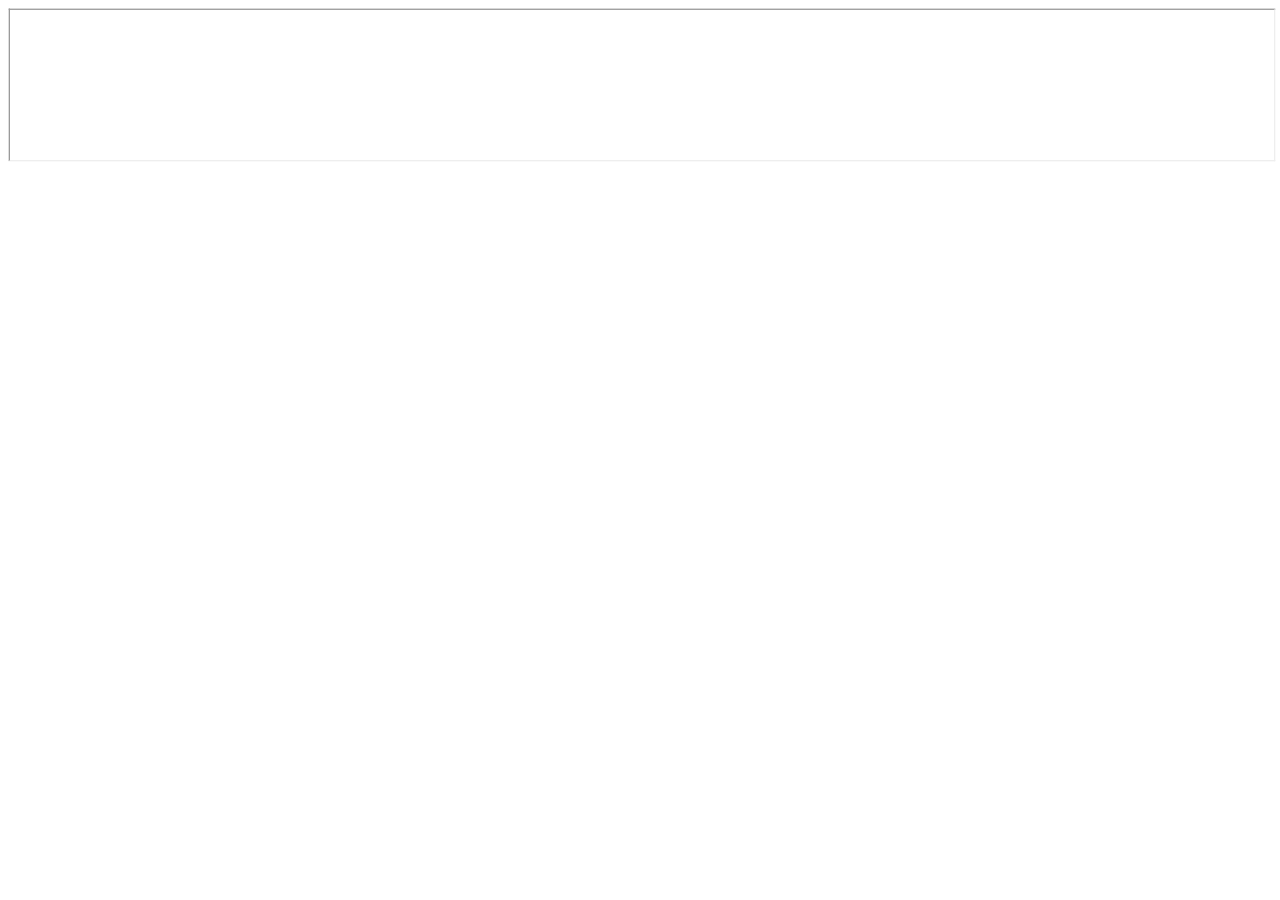
==== index.html @ 4b4241e1 "Update index.html" ====
<!doctype html>
<html lang="ru" prefix="og: https://ogp.me/ns#">
    <head>
        <meta charset="UTF-8">
        <meta name="viewport" content="width=device-width, user-scalable=no, initial-scale=1.0, maximum-scale=1.0, minimum-scale=1.0">
        <meta http-equiv="X-UA-Compatible" content="ie=edge">
        <meta name="color-scheme" content="only light">
        <meta name="supported-color-schemes" content="light">
        <title>Приглашение на свадьбу</title>
        <meta name="description" content="❤️ Артём и Дарья | 30.08.2024 - WedWed">
        <meta property="og:title" name="og:title" content="Приглашение на свадьбу"/>
        <meta property="og:url" content="https://wedwed.ru/">
        <meta property="og:type" content="website">
        <meta property="og:description" content="❤️ Артём и Дарья | 30.08.2024 - WedWed">
        <meta name="robots" content="noindex, nofollow"/>
        <link rel="stylesheet" href="sitemaker/css/viewer.min.css">
        <script src="sitemaker/js/jquery-3.6.0.js" type="text/javascript"></script>
        <script>
            _ym = 0;
        </script>
    </head>
    <body class="ct-demonstration">
        <div class="ct-toptap"></div>
        <div class="ct-wrapper">
            <div class="ct-template_container active">
                <div class="ct-template_wrapper">
                    <iframe></iframe>
                </div>
            </div>
        </div>
        <script>
            var project = "387c1c0c3ac9904864309311a86933d6";
            var d_groom = "Артём";
            var d_bride = "Дарья";
            var d_mdate = "30.08.2024";

            var d_bdate = "18.08.2024";
            var d_alco = "0";
            var d_sput = "0";
            var d_palette = "1";
            var d_person = "";
            var d_person_text = "";
            var d_person_subtext = "";
            var demo_view = true;

            var constr_terms = $.parseJSON('{"ln-dweeks":["\u0432\u043e\u0441\u043a\u0440\u0435\u0441\u0435\u043d\u044c\u0435","\u043f\u043e\u043d\u0435\u0434\u0435\u043b\u044c\u043d\u0438\u043a","\u0432\u0442\u043e\u0440\u043d\u0438\u043a","\u0441\u0440\u0435\u0434\u0430","\u0447\u0435\u0442\u0432\u0435\u0440\u0433","\u043f\u044f\u0442\u043d\u0438\u0446\u0430","\u0441\u0443\u0431\u0431\u043e\u0442\u0430"],"ln-dweeks-short":["\u0432\u0441","\u043f\u043d","\u0432\u0442","\u0441\u0440","\u0447\u0442","\u043f\u0442","\u0441\u0431"],"ln-months":["\u042f\u043d\u0432\u0430\u0440\u044c","\u0424\u0435\u0432\u0440\u0430\u043b\u044c","\u041c\u0430\u0440\u0442","\u0410\u043f\u0440\u0435\u043b\u044c","\u041c\u0430\u0439","\u0418\u044e\u043d\u044c","\u0418\u044e\u043b\u044c","\u0410\u0432\u0433\u0443\u0441\u0442","\u0421\u0435\u043d\u0442\u044f\u0431\u0440\u044c","\u041e\u043a\u0442\u044f\u0431\u0440\u044c","\u041d\u043e\u044f\u0431\u0440\u044c","\u0414\u0435\u043a\u0430\u0431\u0440\u044c"],"ln-months-rod":["\u042f\u043d\u0432\u0430\u0440\u044f","\u0424\u0435\u0432\u0440\u0430\u043b\u044f","\u041c\u0430\u0440\u0442\u0430","\u0410\u043f\u0440\u0435\u043b\u044f","\u041c\u0430\u044f","\u0418\u044e\u043d\u044f","\u0418\u044e\u043b\u044f","\u0410\u0432\u0433\u0443\u0441\u0442\u0430","\u0421\u0435\u043d\u0442\u044f\u0431\u0440\u044f","\u041e\u043a\u0442\u044f\u0431\u0440\u044f","\u043d\u043e\u044f\u0431\u0440\u044f","\u0414\u0435\u043a\u0430\u0431\u0440\u044f"],"ln-months-short":["\u042f\u043d\u0432","\u0424\u0435\u0432","\u041c\u0430\u0440\u0442","\u0410\u043f\u0440","\u041c\u0430\u0439","Juin","\u0418\u044e\u043d\u044c","\u0418\u044e\u043b\u044c","\u0421\u0435\u043d","\u041e\u043a\u0442","\u041d\u043e\u044f\u0431","\u0414\u0435\u043a"],"ln-default-and":"\u0438","ln-default-days":"\u0414\u043d\u0435\u0439","ln-default-hours":"\u0427\u0430\u0441\u043e\u0432","ln-default-minutes":"\u041c\u0438\u043d\u0443\u0442","ln-default-seconds":"\u0421\u0435\u043a\u0443\u043d\u0434","ln-default-contact":"\u0421\u0432\u044f\u0437\u0430\u0442\u044c\u0441\u044f","ln-default-confirm":"\u041f\u043e\u0434\u0442\u0432\u0435\u0440\u0434\u0438\u0442\u044c \u043f\u0440\u0438\u0441\u0443\u0442\u0441\u0442\u0432\u0438\u0435","ln-default-confirm-short":"\u041f\u043e\u0434\u0442\u0432\u0435\u0440\u0434\u0438\u0442\u044c","ln-default-route":"\u041a\u0430\u043a \u0434\u043e\u0431\u0440\u0430\u0442\u044c\u0441\u044f","ln-default-name-holder":"\u0418\u043c\u044f \u0438 \u0424\u0430\u043c\u0438\u043b\u0438\u044f","ln-default-name":"\u0412\u0432\u0435\u0434\u0438\u0442\u0435 \u0438\u043c\u044f \u0438 \u0444\u0430\u043c\u0438\u043b\u0438\u044e","ln-default-plusone":"\u0415\u0441\u043b\u0438 \u0412\u044b \u0431\u0443\u0434\u0435\u0442\u0435 \u043d\u0435 \u043e\u0434\u043d\u0438, \u0437\u0430\u043f\u043e\u043b\u043d\u0438\u0442\u0435 \u043f\u043e\u043b\u0435 \u043d\u0438\u0436\u0435, \u043f\u043e\u0436\u0430\u043b\u0443\u0439\u0441\u0442\u0430","ln-default-plusone-holder":"\u0418\u043c\u044f \u0438 \u0424\u0430\u043c\u0438\u043b\u0438\u044f \u0412\u0430\u0448\u0435\u0433\u043e \u0441\u043f\u0443\u0442\u043d\u0438\u043a\u0430\/\u0441\u043f\u0443\u0442\u043d\u0438\u0446\u044b","ln-default-send":"\u041e\u0442\u043f\u0440\u0430\u0432\u0438\u0442\u044c","ln-default-thank":"\u0421\u043f\u0430\u0441\u0438\u0431\u043e","ln-default-foryouranswer":"\u0437\u0430 \u0432\u0430\u0448\u0435 \u0441\u043e\u043e\u0431\u0449\u0435\u043d\u0438\u0435 !","ln-notify-support":"\u0412\u0430\u0448\u0430 \u0441\u043e\u043e\u0431\u0449\u0435\u043d\u0438\u0435 \u043f\u0440\u0438\u043d\u044f\u0442\u043e. \u0421\u043f\u0430\u0441\u0438\u0431\u043e!","ln-notify-image-remove":"\u0423\u0432\u0435\u0440\u0435\u043d\u044b \u0447\u0442\u043e \u0445\u043e\u0442\u0438\u0442\u0435 \u0443\u0434\u0430\u043b\u0438\u0442\u044c \u0438\u0437\u043e\u0431\u0440\u0430\u0436\u0435\u043d\u0438\u0435?","ln-notify-pleasepay-trial":"\u0412\u044b \u043f\u043e\u043b\u044c\u0437\u0443\u0435\u0442\u0435\u0441\u044c \u0431\u0435\u0441\u043f\u043b\u0430\u0442\u043d\u043e\u0439 \u0432\u0435\u0440\u0441\u0438\u0435\u0439 \u043a\u043e\u043d\u0441\u0442\u0440\u0443\u043a\u0442\u043e\u0440\u0430","ln-notify-pleasepay-fail":"\u041e\u0448\u0438\u0431\u043a\u0430 \u043e\u043f\u043b\u0430\u0442\u044b, \u043f\u043e\u043f\u0440\u043e\u0431\u0443\u0439\u0442\u0435 \u0435\u0449\u0435 \u0440\u0430\u0437","ln-notify-pleasepay-domain":"\u0412\u044b\u0431\u0435\u0440\u0438\u0442\u0435 \u0434\u043e\u043c\u0435\u043d \u0434\u043b\u044f \u0441\u0432\u043e\u0435\u0433\u043e \u043f\u0440\u043e\u0435\u043a\u0442\u0430","ln-notify-error":"\u041e\u0448\u0438\u0431\u043a\u0430 \u0437\u0430\u0433\u0440\u0443\u0437\u043a\u0438","ln-notify-unknown-error":"\u041f\u0440\u043e\u0438\u0437\u043e\u0448\u043b\u0430 \u043e\u0448\u0438\u0431\u043a\u0430","ln-notify-photo-error":"\u041a\u0430\u0436\u0435\u0442\u0441\u044f, \u0432\u044b \u0437\u0430\u0431\u044b\u043b\u0438 \u0437\u0430\u0433\u0440\u0443\u0437\u0438\u0442\u044c \u0432\u0441\u0435 \u0444\u043e\u0442\u043e\u0433\u0440\u0430\u0444\u0438\u0438 \u0432 \u0440\u0430\u0437\u0434\u0435\u043b\u0435... \u0418\u0437\u043c\u0435\u043d\u0435\u043d\u0438\u044f \u043d\u0435 \u0441\u043e\u0445\u0440\u0430\u043d\u0435\u043d\u044b","ln-auth-receive-code":"\u041f\u043e\u043b\u0443\u0447\u0438\u0442\u044c \u043a\u043e\u0434","ln-auth-toconstr":"\u041f\u0435\u0440\u0435\u0439\u0442\u0438 \u043a \u0441\u043e\u0437\u0434\u0430\u043d\u0438\u044e \u0441\u0430\u0439\u0442\u0430","ln-auth-fields":"\u0412\u0432\u0435\u0434\u0438\u0442\u0435 \u044d\u043b\u0435\u043a\u0442\u0440\u043e\u043d\u043d\u0443\u044e \u043f\u043e\u0447\u0442\u0443 \u0434\u043b\u044f \u043f\u043e\u043b\u0443\u0447\u0435\u043d\u0438\u044f \u0432\u0440\u0435\u043c\u0435\u043d\u043d\u043e\u0433\u043e \u043a\u043e\u0434\u0430","ln-auth-email-code":"\u0412\u0432\u0435\u0434\u0438\u0442\u0435 \u0432\u0430\u0448 \u0430\u0434\u0440\u0435\u0441 \u044d\u043b\u0435\u043a\u0442\u0440\u043e\u043d\u043d\u043e\u0439 \u043f\u043e\u0447\u0442\u044b, \u0447\u0442\u043e\u0431\u044b \u043f\u043e\u043b\u0443\u0447\u0438\u0442\u044c \u0432\u0440\u0435\u043c\u0435\u043d\u043d\u044b\u0439 \u043a\u043e\u0434","ln-auth-email-sent":"\u041d\u0430 \u0443\u043a\u0430\u0437\u0430\u043d\u043d\u044b\u0439 email \u043e\u0442\u043f\u0440\u0430\u0432\u043b\u0435\u043d \u043a\u043e\u0434 \u0434\u043e\u0441\u0442\u0443\u043f\u0430","ln-auth-email-error":"\u041f\u043e\u043b\u044c\u0437\u043e\u0432\u0430\u0442\u0435\u043b\u044c \u0441 \u0442\u0430\u043a\u043e\u0439 \u043f\u043e\u0447\u0442\u043e\u0439 \u043d\u0435 \u0437\u0430\u0440\u0435\u0433\u0438\u0441\u0442\u0440\u0438\u0440\u043e\u0432\u0430\u043d","ln-auth-back":"\u0412\u0435\u0440\u043d\u0443\u0442\u044c\u0441\u044f","ln-button-pay":"\u041e\u043f\u043b\u0430\u0442\u0438\u0442\u044c \u0441\u0430\u0439\u0442","ln-button-pay-short":"\u041e\u043f\u043b\u0430\u0442\u0438\u0442\u044c","ln-button-publish":"\u041e\u043f\u0443\u0431\u043b\u0438\u043a\u043e\u0432\u0430\u0442\u044c","ln-notify-intro":"\u041f\u0440\u0438\u0432\u0435\u0442\u0441\u0442\u0432\u0438\u0435 \u0432\u044b\u0431\u0440\u0430\u043d\u043e \u0438 \u043d\u0430\u0441\u0442\u0440\u043e\u0435\u043d\u043e.\\n\\n \u0414\u043b\u044f \u043f\u0440\u043e\u0441\u043c\u043e\u0442\u0440\u0430 \u043d\u0430\u0436\u043c\u0438\u0442\u0435 \u00ab\u0434\u0435\u043c\u043e-\u0432\u0435\u0440\u0441\u0438\u044f\u00bb","ln-notify-publish":"\u041e\u0431\u0440\u0430\u0449\u0430\u0435\u043c \u0432\u0430\u0448\u0435 \u0432\u043d\u0438\u043c\u0430\u043d\u0438\u0435:\\n \u0412\u044b\u0431\u043e\u0440 \u0434\u0440\u0443\u0433\u043e\u0433\u043e \u0434\u0438\u0437\u0430\u0439\u043d\u0430 \u0441\u0430\u0439\u0442\u0430 \u0438 \u0438\u0437\u043c\u0435\u043d\u0435\u043d\u0438\u0435 \u043f\u0435\u0440\u0441\u043e\u043d\u0430\u043b\u044c\u043d\u043e\u0433\u043e \u0434\u043e\u043c\u0435\u043d\u0430 \u0431\u0443\u0434\u0435\u0442 \u043d\u0435\u0432\u043e\u0437\u043c\u043e\u0436\u043d\u043e!\\n\u0412\u0430\u0448 \u0441\u0430\u0439\u0442 \u0431\u0443\u0434\u0435\u0442 \u0441\u043e\u0445\u0440\u0430\u043d\u0435\u043d \u0438 \u0434\u043e\u0441\u0442\u0443\u043f\u0435\u043d \u0434\u043b\u044f \u0440\u0435\u0434\u0430\u043a\u0442\u0438\u0440\u043e\u0432\u0430\u043d\u0438\u044f \u0432 \u0432\u0430\u0448\u0435\u043c \u043b\u0438\u0447\u043d\u043e\u043c \u043a\u0430\u0431\u0438\u043d\u0435\u0442\u0435. \u0412\u044b \u043f\u043e\u043b\u0443\u0447\u0438\u0442\u0435 \u0441\u0441\u044b\u043b\u043a\u0443 \u043d\u0430 \u043d\u0435\u0433\u043e \u0438 QR \u043a\u043e\u0434 \u0434\u043b\u044f \u043e\u0442\u043f\u0440\u0430\u0432\u043a\u0438 \u0434\u0440\u0443\u0437\u044c\u044f\u043c \u0438 \u0431\u043b\u0438\u0437\u043a\u0438\u043c. \\n\u0412\u044b \u0443\u0432\u0435\u0440\u0435\u043d\u044b, \u0447\u0442\u043e \u0445\u043e\u0442\u0438\u0442\u0435 \u043e\u043f\u0443\u0431\u043b\u0438\u043a\u043e\u0432\u0430\u0442\u044c \u0441\u0430\u0439\u0442?","ln-notify-music-remove":"\u0423\u0432\u0435\u0440\u0435\u043d\u044b \u0447\u0442\u043e \u0445\u043e\u0442\u0438\u0442\u0435 \u0443\u0434\u0430\u043b\u0438\u0442\u044c \u0437\u0430\u0433\u0440\u0443\u0436\u0435\u043d\u043d\u0443\u044e \u043c\u0443\u0437\u044b\u043a\u0443?","ln-notify-music-removed":"\u041c\u0443\u0437\u044b\u043a\u0430 \u0443\u0434\u0430\u043b\u0435\u043d\u0430","ln-music-uploading":"\u0417\u0430\u0433\u0440\u0443\u0437\u043a\u0430","ln-music-upload-success":"\u0417\u0430\u0433\u0440\u0443\u0436\u0435\u043d\u043e. \u041e\u0431\u0440\u0430\u0431\u043e\u0442\u043a\u0430","ln-notify-upload-success":"\u0424\u0430\u0439\u043b \u0443\u0441\u043f\u0435\u0448\u043d\u043e \u0437\u0430\u0433\u0440\u0443\u0436\u0435\u043d","ln-button-choose-text":"\u0412\u044b\u0431\u0440\u0430\u0442\u044c \u0432\u0430\u0440\u0438\u0430\u043d\u0442\u044b \u0442\u0435\u043a\u0441\u0442\u0430","ln-button-replace-image":"\u0417\u0430\u043c\u0435\u043d\u0438\u0442\u044c \u0444\u043e\u0442\u043e.","ln-questionnaire-companion":"\u0412\u043e\u043f\u0440\u043e\u0441 \u043e \u0441\u043f\u0443\u0442\u043d\u0438\u043a\u0435(-\u0446\u0435)","ln-questionnaire-survey":"\u041e\u043f\u0440\u043e\u0441","ln-questionnaire-add-drink":"\u0414\u043e\u0431\u0430\u0432\u0438\u0442\u044c \u043d\u0430\u043f\u0438\u0442\u043e\u043a \u0438\u043b\u0438 \u0431\u043b\u044e\u0434\u043e","ln-questionnaire-add-choice":"\u0414\u043e\u0431\u0430\u0432\u0438\u0442\u044c \u0432\u0430\u0440\u0438\u0430\u043d\u0442 \u043e\u0442\u0432\u0435\u0442\u0430","ln-questionnaire-age":"\u0412\u043e\u043f\u0440\u043e\u0441 \u043e \u0432\u043e\u0437\u0440\u0430\u0441\u0442\u0435","ln-questionnaire-drink":"\u041d\u0430\u043f\u0438\u0442\u043e\u043a \u0438\u043b\u0438 \u0431\u043b\u044e\u0434\u043e","ln-questionnaire-drink-holder":"\u041d\u0430\u0437\u0432\u0430\u043d\u0438\u0435 \u043d\u0430\u043f\u0438\u0442\u043a\u0430 \u0438\u043b\u0438 \u0431\u043b\u044e\u0434\u0430","ln-questionnaire-answer":"\u041e\u0442\u0432\u0435\u0442","ln-questionnaire-answer-add":"\u0414\u043e\u0431\u0430\u0432\u0438\u0442\u044c \u043e\u0442\u0432\u0435\u0442","ln-questionnaire-question":"\u0422\u0435\u043a\u0441\u0442 \u0432\u043e\u043f\u0440\u043e\u0441\u0430","ln-questionnaire-question-holder":"\u0412\u043e\u043f\u0440\u043e\u0441","ln-questionnaire-response-choice":"\u0412\u0430\u0440\u0438\u0430\u043d\u0442 \u043e\u0442\u0432\u0435\u0442\u0430","ln-questionnaire-preferences":"\u0412\u0430\u0448\u0438 \u043f\u0440\u0435\u0434\u043f\u043e\u0447\u0442\u0435\u043d\u0438\u044f","ln-questionnaire-question-type":"\u0422\u0438\u043f \u0432\u043e\u043f\u0440\u043e\u0441\u0430","ln-questionnaire-question-type-1":"\u0421 \u0432\u0430\u0440\u0438\u0430\u043d\u0442\u0430\u043c\u0438","ln-questionnaire-question-type-2":"\u041e\u0442\u0432\u0435\u0442 \u0442\u0435\u043a\u0441\u0442\u043e\u043c","ln-questionnaire-your":"\u0412\u0430\u0448 \u043e\u0442\u0432\u0435\u0442","ln-wishes-wish":"\u041f\u043e\u0436\u0435\u043b\u0430\u043d\u0438\u0435","ln-label-contact":"\u041a\u043d\u043e\u043f\u043a\u0430 \u00ab\u0421\u0432\u044f\u0437\u0430\u0442\u044c\u0441\u044f\u00bb","ln-select-dont-show-string":"\u041d\u0435 \u043f\u043e\u043a\u0430\u0437\u044b\u0432\u0430\u0442\u044c","ln-label-messenger-data":"\u0414\u0430\u043d\u043d\u044b\u0435 \u0434\u043b\u044f \u043c\u0435\u0441\u0441\u0435\u043d\u0434\u0436\u0435\u0440\u0430","ln-timing-label-time":"\u0412\u0440\u0435\u043c\u044f","ln-timing-label-event":"\u0421\u043e\u0431\u044b\u0442\u0438\u0435","ln-timing-description-label":"\u0422\u0430\u0439\u043c\u0438\u043d\u0433 \u043e\u043f\u0438\u0441\u0430\u043d\u0438\u0435","ln-filter-show-all":"\u041f\u043e\u043a\u0430\u0437\u0430\u0442\u044c \u0432\u0441\u0435","ln-filter-hide":"\u0421\u043a\u0440\u044b\u0442\u044c","ln-payments-template-more":"\u0414\u043e\u043f\u043b\u0430\u0442\u0430 \u0437\u0430 \u0432\u044b\u0431\u0440\u0430\u043d\u043d\u044b\u0439 \u0448\u0430\u0431\u043b\u043e\u043d:","ln-payments-template":"\u0421\u0442\u043e\u0438\u043c\u043e\u0441\u0442\u044c \u0432\u044b\u0431\u0440\u0430\u043d\u043d\u043e\u0433\u043e \u0448\u0430\u0431\u043b\u043e\u043d\u0430:","ln-domain-available":"\u0441\u0432\u043e\u0431\u043e\u0434\u0435\u043d","ln-domain-not-available":"\u0437\u0430\u043d\u044f\u0442","ln-domain-checking":"\u041f\u0440\u043e\u0432\u0435\u0440\u043a\u0430...","ln-domain-minimum":"\u041c\u0438\u043d\u0438\u043c\u0443\u043c 2 \u0441\u0438\u043c\u0432\u043e\u043b\u0430","ln-domain-label":"\u0423\u043d\u0438\u043a\u0430\u043b\u044c\u043d\u044b\u0439 \u0434\u043e\u043c\u0435\u043d","ln-domain-text":"\u041b\u0435\u0433\u043a\u043e \u043f\u043e\u0434\u0431\u0435\u0440\u0438\u0442\u0435 \u0434\u043e\u043c\u0435\u043d \u0434\u043b\u044f \u0432\u0430\u0448\u0435\u0433\u043e \u0441\u0430\u0439\u0442\u0430! \u041f\u0440\u043e\u0441\u0442\u043e \u0432\u0432\u0435\u0434\u0438\u0442\u0435 \u043d\u0430\u0437\u0432\u0430\u043d\u0438\u0435, \u0438 \u043c\u044b \u043f\u0440\u043e\u0432\u0435\u0440\u0438\u043c \u0435\u0433\u043e \u0434\u043e\u0441\u0442\u0443\u043f\u043d\u043e\u0441\u0442\u044c","ln-video-label":"\u0412\u0438\u0434\u0435\u043e","ln-video-remove":"\u0422\u043e\u0447\u043d\u043e \u0443\u0434\u0430\u043b\u044f\u0435\u043c?","ln-video-file-limit":"\u0420\u0430\u0437\u043c\u0435\u0440 \u0444\u0430\u0439\u043b\u0430 \u043d\u0435 \u0434\u043e\u043b\u0436\u0435\u043d \u043f\u0440\u0435\u0432\u044b\u0448\u0430\u0442\u044c 30 MB","ln-video-uploading":"\u0417\u0430\u0433\u0440\u0443\u0437\u043a\u0430","ln-video-upload-success":"\u0417\u0430\u0433\u0440\u0443\u0436\u0435\u043d\u043e. \u041e\u0431\u0440\u0430\u0431\u043e\u0442\u043a\u0430","ln-video-file-exists":"\u0424\u0430\u0439\u043b \u0437\u0430\u0433\u0440\u0443\u0436\u0435\u043d","ln-image-replace":"\u0417\u0430\u043c\u0435\u043d\u0438\u0442\u044c \u0444\u043e\u0442\u043e","ln-image-add":"\u0414\u043e\u0431\u0430\u0432\u0438\u0442\u044c \u0444\u043e\u0442\u043e","ln-examples-select":"\u0412\u044b\u0431\u0440\u0430\u0442\u044c \u0432\u0430\u0440\u0438\u0430\u043d\u0442\u044b \u0442\u0435\u043a\u0441\u0442\u0430","ln-own-add":"\u0414\u043e\u0431\u0430\u0432\u0438\u0442\u044c \u0431\u043b\u043e\u043a","ln-own-not-set":"\u041d\u0435 \u0443\u0441\u0442\u0430\u043d\u0430\u0432\u043b\u0438\u0432\u0430\u0442\u044c","ln-own-label":"\u041f\u0435\u0440\u0441\u043e\u043d\u0430\u043b\u044c\u043d\u044b\u0439 \u0431\u043b\u043e\u043a","ln-own-description":"\u0412\u044b\u0431\u0435\u0440\u0438\u0442\u0435, \u043f\u043e\u0441\u043b\u0435 \u043a\u0430\u043a\u043e\u0433\u043e \u0431\u043b\u043e\u043a\u0430 \u0432\u044b \u0445\u043e\u0442\u0438\u0442\u0435 \u0434\u043e\u0431\u0430\u0432\u0438\u0442\u044c \u043f\u0435\u0440\u0441\u043e\u043d\u0430\u043b\u044c\u043d\u044b\u0439 \u0431\u043b\u043e\u043a, \u0434\u043e\u0431\u0430\u0432\u044c\u0442\u0435 \u0437\u0430\u0433\u043e\u043b\u043e\u0432\u043e\u043a, \u0442\u0435\u043a\u0441\u0442, \u0444\u043e\u0442\u043e\u0433\u0440\u0430\u0444\u0438\u0438 \u0438\u043b\u0438 \u0432\u0438\u0434\u0435\u043e.\\n\\n\u0412\u0430\u043c \u043d\u0435\u043e\u0431\u044f\u0437\u0430\u0442\u0435\u043b\u044c\u043d\u043e \u0434\u043e\u0431\u0430\u0432\u043b\u044f\u0442\u044c \u0432\u0441\u0435 \u044d\u043b\u0435\u043c\u0435\u043d\u0442\u044b - \u043d\u0430 \u0441\u0430\u0439\u0442\u0435 \u043e\u0442\u043e\u0431\u0440\u0430\u0437\u044f\u0442\u0441\u044f \u0438\u043c\u0435\u043d\u043d\u043e \u0442\u0435, \u0447\u0442\u043e \u0432\u044b \u0437\u0430\u043f\u043e\u043b\u043d\u0438\u043b\u0438 \u0438 \u0441\u043e\u0445\u0440\u0430\u043d\u0438\u043b\u0438.","ln-own-title":"\u0417\u0430\u0433\u043e\u043b\u043e\u0432\u043e\u043a","ln-own-text":"\u0422\u0435\u043a\u0441\u0442","ln-own-background":"\u0426\u0432\u0435\u0442 \u0444\u043e\u043d\u0430","ln-own-text-color":"\u0426\u0432\u0435\u0442 \u0442\u0435\u043a\u0441\u0442\u0430","ln-own-button-label":"\u041a\u043d\u043e\u043f\u043a\u0430","ln-own-button-text":"\u0422\u0435\u043a\u0441\u0442 \u043a\u043d\u043e\u043f\u043a\u0438","ln-own-image-sizes":["\u0412\u0435\u0440\u0442\u0438\u043a\u0430\u043b\u044c\u043d\u043e\u0435 \u0444\u043e\u0442\u043e","\u041a\u0432\u0430\u0434\u0440\u0430\u0442\u043d\u043e\u0435 \u0444\u043e\u0442\u043e","\u0413\u043e\u0440\u0438\u0437\u043e\u043d\u0442\u0430\u043b\u044c\u043d\u043e\u0435 \u0444\u043e\u0442\u043e","\u0424\u043e\u0442\u043e \u0432 2 \u043a\u043e\u043b\u043e\u043d\u043a\u0438","\u0421\u043b\u0430\u0439\u0434\u0435\u0440","\u0412\u0438\u0434\u0435\u043e","3 \u0444\u043e\u0442\u043e"],"ln-icons-library":"\u0411\u0438\u0431\u043b\u0438\u043e\u0442\u0435\u043a\u0430 \u0438\u043a\u043e\u043d\u043e\u043a","ln-trial-expired":"\u0423 \u0432\u0430\u0441 \u0437\u0430\u043a\u043e\u043d\u0447\u0438\u043b\u0438\u0441\u044c \u0441\u043e\u0445\u0440\u0430\u043d\u0435\u043d\u0438\u044f","ln-trial-left":"\u0423 \u0432\u0430\u0441 \u043e\u0441\u0442\u0430\u043b\u043e\u0441\u044c \u0441\u043e\u0445\u0440\u0430\u043d\u0435\u043d\u0438\u0439","ln-birthday-date":"\u0417\u0430\u043f\u043e\u043b\u043d\u0438\u0442\u0435 \u0434\u0430\u0442\u0443 \u0440\u043e\u0436\u0434\u0435\u043d\u0438\u044f"}');
            let ajax_url = 'sitemaker/ajax_alpha.php';
            var loader = 'sitemaker/tloader.php';
        </script>
        <script src="sitemaker/js/viewer.js"></script>
    </body>
</html>
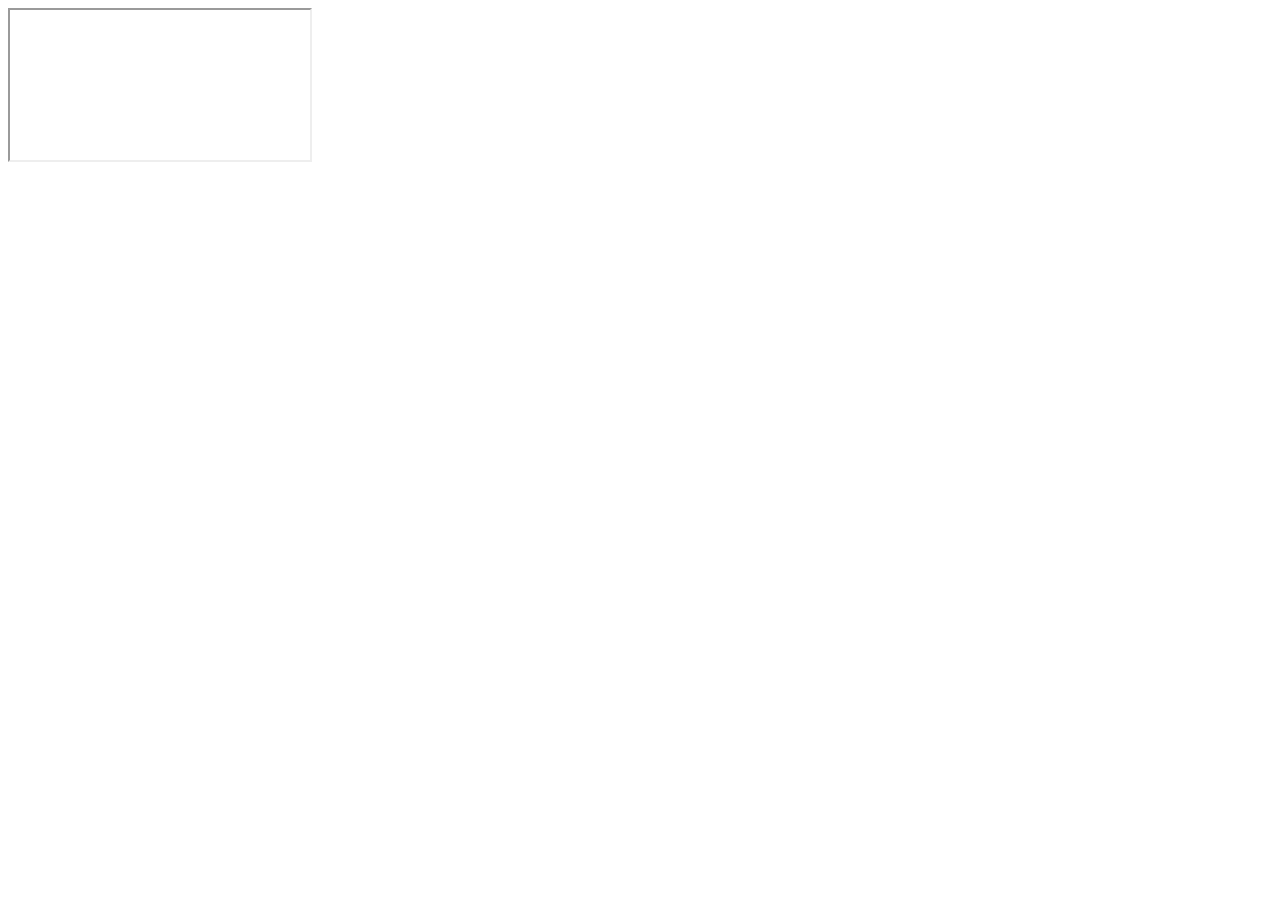
==== commit cbd6dd54: "Update index.html" ====
--- a/index.html
+++ b/index.html
@@ -44,6 +44,18 @@
             var demo_view = true;
 
             var constr_terms = $.parseJSON('{"ln-dweeks":["\u0432\u043e\u0441\u043a\u0440\u0435\u0441\u0435\u043d\u044c\u0435","\u043f\u043e\u043d\u0435\u0434\u0435\u043b\u044c\u043d\u0438\u043a","\u0432\u0442\u043e\u0440\u043d\u0438\u043a","\u0441\u0440\u0435\u0434\u0430","\u0447\u0435\u0442\u0432\u0435\u0440\u0433","\u043f\u044f\u0442\u043d\u0438\u0446\u0430","\u0441\u0443\u0431\u0431\u043e\u0442\u0430"],"ln-dweeks-short":["\u0432\u0441","\u043f\u043d","\u0432\u0442","\u0441\u0440","\u0447\u0442","\u043f\u0442","\u0441\u0431"],"ln-months":["\u042f\u043d\u0432\u0430\u0440\u044c","\u0424\u0435\u0432\u0440\u0430\u043b\u044c","\u041c\u0430\u0440\u0442","\u0410\u043f\u0440\u0435\u043b\u044c","\u041c\u0430\u0439","\u0418\u044e\u043d\u044c","\u0418\u044e\u043b\u044c","\u0410\u0432\u0433\u0443\u0441\u0442","\u0421\u0435\u043d\u0442\u044f\u0431\u0440\u044c","\u041e\u043a\u0442\u044f\u0431\u0440\u044c","\u041d\u043e\u044f\u0431\u0440\u044c","\u0414\u0435\u043a\u0430\u0431\u0440\u044c"],"ln-months-rod":["\u042f\u043d\u0432\u0430\u0440\u044f","\u0424\u0435\u0432\u0440\u0430\u043b\u044f","\u041c\u0430\u0440\u0442\u0430","\u0410\u043f\u0440\u0435\u043b\u044f","\u041c\u0430\u044f","\u0418\u044e\u043d\u044f","\u0418\u044e\u043b\u044f","\u0410\u0432\u0433\u0443\u0441\u0442\u0430","\u0421\u0435\u043d\u0442\u044f\u0431\u0440\u044f","\u041e\u043a\u0442\u044f\u0431\u0440\u044f","\u043d\u043e\u044f\u0431\u0440\u044f","\u0414\u0435\u043a\u0430\u0431\u0440\u044f"],"ln-months-short":["\u042f\u043d\u0432","\u0424\u0435\u0432","\u041c\u0430\u0440\u0442","\u0410\u043f\u0440","\u041c\u0430\u0439","Juin","\u0418\u044e\u043d\u044c","\u0418\u044e\u043b\u044c","\u0421\u0435\u043d","\u041e\u043a\u0442","\u041d\u043e\u044f\u0431","\u0414\u0435\u043a"],"ln-default-and":"\u0438","ln-default-days":"\u0414\u043d\u0435\u0439","ln-default-hours":"\u0427\u0430\u0441\u043e\u0432","ln-default-minutes":"\u041c\u0438\u043d\u0443\u0442","ln-default-seconds":"\u0421\u0435\u043a\u0443\u043d\u0434","ln-default-contact":"\u0421\u0432\u044f\u0437\u0430\u0442\u044c\u0441\u044f","ln-default-confirm":"\u041f\u043e\u0434\u0442\u0432\u0435\u0440\u0434\u0438\u0442\u044c \u043f\u0440\u0438\u0441\u0443\u0442\u0441\u0442\u0432\u0438\u0435","ln-default-confirm-short":"\u041f\u043e\u0434\u0442\u0432\u0435\u0440\u0434\u0438\u0442\u044c","ln-default-route":"\u041a\u0430\u043a \u0434\u043e\u0431\u0440\u0430\u0442\u044c\u0441\u044f","ln-default-name-holder":"\u0418\u043c\u044f \u0438 \u0424\u0430\u043c\u0438\u043b\u0438\u044f","ln-default-name":"\u0412\u0432\u0435\u0434\u0438\u0442\u0435 \u0438\u043c\u044f \u0438 \u0444\u0430\u043c\u0438\u043b\u0438\u044e","ln-default-plusone":"\u0415\u0441\u043b\u0438 \u0412\u044b \u0431\u0443\u0434\u0435\u0442\u0435 \u043d\u0435 \u043e\u0434\u043d\u0438, \u0437\u0430\u043f\u043e\u043b\u043d\u0438\u0442\u0435 \u043f\u043e\u043b\u0435 \u043d\u0438\u0436\u0435, \u043f\u043e\u0436\u0430\u043b\u0443\u0439\u0441\u0442\u0430","ln-default-plusone-holder":"\u0418\u043c\u044f \u0438 \u0424\u0430\u043c\u0438\u043b\u0438\u044f \u0412\u0430\u0448\u0435\u0433\u043e \u0441\u043f\u0443\u0442\u043d\u0438\u043a\u0430\/\u0441\u043f\u0443\u0442\u043d\u0438\u0446\u044b","ln-default-send":"\u041e\u0442\u043f\u0440\u0430\u0432\u0438\u0442\u044c","ln-default-thank":"\u0421\u043f\u0430\u0441\u0438\u0431\u043e","ln-default-foryouranswer":"\u0437\u0430 \u0432\u0430\u0448\u0435 \u0441\u043e\u043e\u0431\u0449\u0435\u043d\u0438\u0435 !","ln-notify-support":"\u0412\u0430\u0448\u0430 \u0441\u043e\u043e\u0431\u0449\u0435\u043d\u0438\u0435 \u043f\u0440\u0438\u043d\u044f\u0442\u043e. \u0421\u043f\u0430\u0441\u0438\u0431\u043e!","ln-notify-image-remove":"\u0423\u0432\u0435\u0440\u0435\u043d\u044b \u0447\u0442\u043e \u0445\u043e\u0442\u0438\u0442\u0435 \u0443\u0434\u0430\u043b\u0438\u0442\u044c \u0438\u0437\u043e\u0431\u0440\u0430\u0436\u0435\u043d\u0438\u0435?","ln-notify-pleasepay-trial":"\u0412\u044b \u043f\u043e\u043b\u044c\u0437\u0443\u0435\u0442\u0435\u0441\u044c \u0431\u0435\u0441\u043f\u043b\u0430\u0442\u043d\u043e\u0439 \u0432\u0435\u0440\u0441\u0438\u0435\u0439 \u043a\u043e\u043d\u0441\u0442\u0440\u0443\u043a\u0442\u043e\u0440\u0430","ln-notify-pleasepay-fail":"\u041e\u0448\u0438\u0431\u043a\u0430 \u043e\u043f\u043b\u0430\u0442\u044b, \u043f\u043e\u043f\u0440\u043e\u0431\u0443\u0439\u0442\u0435 \u0435\u0449\u0435 \u0440\u0430\u0437","ln-notify-pleasepay-domain":"\u0412\u044b\u0431\u0435\u0440\u0438\u0442\u0435 \u0434\u043e\u043c\u0435\u043d \u0434\u043b\u044f \u0441\u0432\u043e\u0435\u0433\u043e \u043f\u0440\u043e\u0435\u043a\u0442\u0430","ln-notify-error":"\u041e\u0448\u0438\u0431\u043a\u0430 \u0437\u0430\u0433\u0440\u0443\u0437\u043a\u0438","ln-notify-unknown-error":"\u041f\u0440\u043e\u0438\u0437\u043e\u0448\u043b\u0430 \u043e\u0448\u0438\u0431\u043a\u0430","ln-notify-photo-error":"\u041a\u0430\u0436\u0435\u0442\u0441\u044f, \u0432\u044b \u0437\u0430\u0431\u044b\u043b\u0438 \u0437\u0430\u0433\u0440\u0443\u0437\u0438\u0442\u044c \u0432\u0441\u0435 \u0444\u043e\u0442\u043e\u0433\u0440\u0430\u0444\u0438\u0438 \u0432 \u0440\u0430\u0437\u0434\u0435\u043b\u0435... \u0418\u0437\u043c\u0435\u043d\u0435\u043d\u0438\u044f \u043d\u0435 \u0441\u043e\u0445\u0440\u0430\u043d\u0435\u043d\u044b","ln-auth-receive-code":"\u041f\u043e\u043b\u0443\u0447\u0438\u0442\u044c \u043a\u043e\u0434","ln-auth-toconstr":"\u041f\u0435\u0440\u0435\u0439\u0442\u0438 \u043a \u0441\u043e\u0437\u0434\u0430\u043d\u0438\u044e \u0441\u0430\u0439\u0442\u0430","ln-auth-fields":"\u0412\u0432\u0435\u0434\u0438\u0442\u0435 \u044d\u043b\u0435\u043a\u0442\u0440\u043e\u043d\u043d\u0443\u044e \u043f\u043e\u0447\u0442\u0443 \u0434\u043b\u044f \u043f\u043e\u043b\u0443\u0447\u0435\u043d\u0438\u044f \u0432\u0440\u0435\u043c\u0435\u043d\u043d\u043e\u0433\u043e \u043a\u043e\u0434\u0430","ln-auth-email-code":"\u0412\u0432\u0435\u0434\u0438\u0442\u0435 \u0432\u0430\u0448 \u0430\u0434\u0440\u0435\u0441 \u044d\u043b\u0435\u043a\u0442\u0440\u043e\u043d\u043d\u043e\u0439 \u043f\u043e\u0447\u0442\u044b, \u0447\u0442\u043e\u0431\u044b \u043f\u043e\u043b\u0443\u0447\u0438\u0442\u044c \u0432\u0440\u0435\u043c\u0435\u043d\u043d\u044b\u0439 \u043a\u043e\u0434","ln-auth-email-sent":"\u041d\u0430 \u0443\u043a\u0430\u0437\u0430\u043d\u043d\u044b\u0439 email \u043e\u0442\u043f\u0440\u0430\u0432\u043b\u0435\u043d \u043a\u043e\u0434 \u0434\u043e\u0441\u0442\u0443\u043f\u0430","ln-auth-email-error":"\u041f\u043e\u043b\u044c\u0437\u043e\u0432\u0430\u0442\u0435\u043b\u044c \u0441 \u0442\u0430\u043a\u043e\u0439 \u043f\u043e\u0447\u0442\u043e\u0439 \u043d\u0435 \u0437\u0430\u0440\u0435\u0433\u0438\u0441\u0442\u0440\u0438\u0440\u043e\u0432\u0430\u043d","ln-auth-back":"\u0412\u0435\u0440\u043d\u0443\u0442\u044c\u0441\u044f","ln-button-pay":"\u041e\u043f\u043b\u0430\u0442\u0438\u0442\u044c \u0441\u0430\u0439\u0442","ln-button-pay-short":"\u041e\u043f\u043b\u0430\u0442\u0438\u0442\u044c","ln-button-publish":"\u041e\u043f\u0443\u0431\u043b\u0438\u043a\u043e\u0432\u0430\u0442\u044c","ln-notify-intro":"\u041f\u0440\u0438\u0432\u0435\u0442\u0441\u0442\u0432\u0438\u0435 \u0432\u044b\u0431\u0440\u0430\u043d\u043e \u0438 \u043d\u0430\u0441\u0442\u0440\u043e\u0435\u043d\u043e.\\n\\n \u0414\u043b\u044f \u043f\u0440\u043e\u0441\u043c\u043e\u0442\u0440\u0430 \u043d\u0430\u0436\u043c\u0438\u0442\u0435 \u00ab\u0434\u0435\u043c\u043e-\u0432\u0435\u0440\u0441\u0438\u044f\u00bb","ln-notify-publish":"\u041e\u0431\u0440\u0430\u0449\u0430\u0435\u043c \u0432\u0430\u0448\u0435 \u0432\u043d\u0438\u043c\u0430\u043d\u0438\u0435:\\n \u0412\u044b\u0431\u043e\u0440 \u0434\u0440\u0443\u0433\u043e\u0433\u043e \u0434\u0438\u0437\u0430\u0439\u043d\u0430 \u0441\u0430\u0439\u0442\u0430 \u0438 \u0438\u0437\u043c\u0435\u043d\u0435\u043d\u0438\u0435 \u043f\u0435\u0440\u0441\u043e\u043d\u0430\u043b\u044c\u043d\u043e\u0433\u043e \u0434\u043e\u043c\u0435\u043d\u0430 \u0431\u0443\u0434\u0435\u0442 \u043d\u0435\u0432\u043e\u0437\u043c\u043e\u0436\u043d\u043e!\\n\u0412\u0430\u0448 \u0441\u0430\u0439\u0442 \u0431\u0443\u0434\u0435\u0442 \u0441\u043e\u0445\u0440\u0430\u043d\u0435\u043d \u0438 \u0434\u043e\u0441\u0442\u0443\u043f\u0435\u043d \u0434\u043b\u044f \u0440\u0435\u0434\u0430\u043a\u0442\u0438\u0440\u043e\u0432\u0430\u043d\u0438\u044f \u0432 \u0432\u0430\u0448\u0435\u043c \u043b\u0438\u0447\u043d\u043e\u043c \u043a\u0430\u0431\u0438\u043d\u0435\u0442\u0435. \u0412\u044b \u043f\u043e\u043b\u0443\u0447\u0438\u0442\u0435 \u0441\u0441\u044b\u043b\u043a\u0443 \u043d\u0430 \u043d\u0435\u0433\u043e \u0438 QR \u043a\u043e\u0434 \u0434\u043b\u044f \u043e\u0442\u043f\u0440\u0430\u0432\u043a\u0438 \u0434\u0440\u0443\u0437\u044c\u044f\u043c \u0438 \u0431\u043b\u0438\u0437\u043a\u0438\u043c. \\n\u0412\u044b \u0443\u0432\u0435\u0440\u0435\u043d\u044b, \u0447\u0442\u043e \u0445\u043e\u0442\u0438\u0442\u0435 \u043e\u043f\u0443\u0431\u043b\u0438\u043a\u043e\u0432\u0430\u0442\u044c \u0441\u0430\u0439\u0442?","ln-notify-music-remove":"\u0423\u0432\u0435\u0440\u0435\u043d\u044b \u0447\u0442\u043e \u0445\u043e\u0442\u0438\u0442\u0435 \u0443\u0434\u0430\u043b\u0438\u0442\u044c \u0437\u0430\u0433\u0440\u0443\u0436\u0435\u043d\u043d\u0443\u044e \u043c\u0443\u0437\u044b\u043a\u0443?","ln-notify-music-removed":"\u041c\u0443\u0437\u044b\u043a\u0430 \u0443\u0434\u0430\u043b\u0435\u043d\u0430","ln-music-uploading":"\u0417\u0430\u0433\u0440\u0443\u0437\u043a\u0430","ln-music-upload-success":"\u0417\u0430\u0433\u0440\u0443\u0436\u0435\u043d\u043e. \u041e\u0431\u0440\u0430\u0431\u043e\u0442\u043a\u0430","ln-notify-upload-success":"\u0424\u0430\u0439\u043b \u0443\u0441\u043f\u0435\u0448\u043d\u043e \u0437\u0430\u0433\u0440\u0443\u0436\u0435\u043d","ln-button-choose-text":"\u0412\u044b\u0431\u0440\u0430\u0442\u044c \u0432\u0430\u0440\u0438\u0430\u043d\u0442\u044b \u0442\u0435\u043a\u0441\u0442\u0430","ln-button-replace-image":"\u0417\u0430\u043c\u0435\u043d\u0438\u0442\u044c \u0444\u043e\u0442\u043e.","ln-questionnaire-companion":"\u0412\u043e\u043f\u0440\u043e\u0441 \u043e \u0441\u043f\u0443\u0442\u043d\u0438\u043a\u0435(-\u0446\u0435)","ln-questionnaire-survey":"\u041e\u043f\u0440\u043e\u0441","ln-questionnaire-add-drink":"\u0414\u043e\u0431\u0430\u0432\u0438\u0442\u044c \u043d\u0430\u043f\u0438\u0442\u043e\u043a \u0438\u043b\u0438 \u0431\u043b\u044e\u0434\u043e","ln-questionnaire-add-choice":"\u0414\u043e\u0431\u0430\u0432\u0438\u0442\u044c \u0432\u0430\u0440\u0438\u0430\u043d\u0442 \u043e\u0442\u0432\u0435\u0442\u0430","ln-questionnaire-age":"\u0412\u043e\u043f\u0440\u043e\u0441 \u043e \u0432\u043e\u0437\u0440\u0430\u0441\u0442\u0435","ln-questionnaire-drink":"\u041d\u0430\u043f\u0438\u0442\u043e\u043a \u0438\u043b\u0438 \u0431\u043b\u044e\u0434\u043e","ln-questionnaire-drink-holder":"\u041d\u0430\u0437\u0432\u0430\u043d\u0438\u0435 \u043d\u0430\u043f\u0438\u0442\u043a\u0430 \u0438\u043b\u0438 \u0431\u043b\u044e\u0434\u0430","ln-questionnaire-answer":"\u041e\u0442\u0432\u0435\u0442","ln-questionnaire-answer-add":"\u0414\u043e\u0431\u0430\u0432\u0438\u0442\u044c \u043e\u0442\u0432\u0435\u0442","ln-questionnaire-question":"\u0422\u0435\u043a\u0441\u0442 \u0432\u043e\u043f\u0440\u043e\u0441\u0430","ln-questionnaire-question-holder":"\u0412\u043e\u043f\u0440\u043e\u0441","ln-questionnaire-response-choice":"\u0412\u0430\u0440\u0438\u0430\u043d\u0442 \u043e\u0442\u0432\u0435\u0442\u0430","ln-questionnaire-preferences":"\u0412\u0430\u0448\u0438 \u043f\u0440\u0435\u0434\u043f\u043e\u0447\u0442\u0435\u043d\u0438\u044f","ln-questionnaire-question-type":"\u0422\u0438\u043f \u0432\u043e\u043f\u0440\u043e\u0441\u0430","ln-questionnaire-question-type-1":"\u0421 \u0432\u0430\u0440\u0438\u0430\u043d\u0442\u0430\u043c\u0438","ln-questionnaire-question-type-2":"\u041e\u0442\u0432\u0435\u0442 \u0442\u0435\u043a\u0441\u0442\u043e\u043c","ln-questionnaire-your":"\u0412\u0430\u0448 \u043e\u0442\u0432\u0435\u0442","ln-wishes-wish":"\u041f\u043e\u0436\u0435\u043b\u0430\u043d\u0438\u0435","ln-label-contact":"\u041a\u043d\u043e\u043f\u043a\u0430 \u00ab\u0421\u0432\u044f\u0437\u0430\u0442\u044c\u0441\u044f\u00bb","ln-select-dont-show-string":"\u041d\u0435 \u043f\u043e\u043a\u0430\u0437\u044b\u0432\u0430\u0442\u044c","ln-label-messenger-data":"\u0414\u0430\u043d\u043d\u044b\u0435 \u0434\u043b\u044f \u043c\u0435\u0441\u0441\u0435\u043d\u0434\u0436\u0435\u0440\u0430","ln-timing-label-time":"\u0412\u0440\u0435\u043c\u044f","ln-timing-label-event":"\u0421\u043e\u0431\u044b\u0442\u0438\u0435","ln-timing-description-label":"\u0422\u0430\u0439\u043c\u0438\u043d\u0433 \u043e\u043f\u0438\u0441\u0430\u043d\u0438\u0435","ln-filter-show-all":"\u041f\u043e\u043a\u0430\u0437\u0430\u0442\u044c \u0432\u0441\u0435","ln-filter-hide":"\u0421\u043a\u0440\u044b\u0442\u044c","ln-payments-template-more":"\u0414\u043e\u043f\u043b\u0430\u0442\u0430 \u0437\u0430 \u0432\u044b\u0431\u0440\u0430\u043d\u043d\u044b\u0439 \u0448\u0430\u0431\u043b\u043e\u043d:","ln-payments-template":"\u0421\u0442\u043e\u0438\u043c\u043e\u0441\u0442\u044c \u0432\u044b\u0431\u0440\u0430\u043d\u043d\u043e\u0433\u043e \u0448\u0430\u0431\u043b\u043e\u043d\u0430:","ln-domain-available":"\u0441\u0432\u043e\u0431\u043e\u0434\u0435\u043d","ln-domain-not-available":"\u0437\u0430\u043d\u044f\u0442","ln-domain-checking":"\u041f\u0440\u043e\u0432\u0435\u0440\u043a\u0430...","ln-domain-minimum":"\u041c\u0438\u043d\u0438\u043c\u0443\u043c 2 \u0441\u0438\u043c\u0432\u043e\u043b\u0430","ln-domain-label":"\u0423\u043d\u0438\u043a\u0430\u043b\u044c\u043d\u044b\u0439 \u0434\u043e\u043c\u0435\u043d","ln-domain-text":"\u041b\u0435\u0433\u043a\u043e \u043f\u043e\u0434\u0431\u0435\u0440\u0438\u0442\u0435 \u0434\u043e\u043c\u0435\u043d \u0434\u043b\u044f \u0432\u0430\u0448\u0435\u0433\u043e \u0441\u0430\u0439\u0442\u0430! \u041f\u0440\u043e\u0441\u0442\u043e \u0432\u0432\u0435\u0434\u0438\u0442\u0435 \u043d\u0430\u0437\u0432\u0430\u043d\u0438\u0435, \u0438 \u043c\u044b \u043f\u0440\u043e\u0432\u0435\u0440\u0438\u043c \u0435\u0433\u043e \u0434\u043e\u0441\u0442\u0443\u043f\u043d\u043e\u0441\u0442\u044c","ln-video-label":"\u0412\u0438\u0434\u0435\u043e","ln-video-remove":"\u0422\u043e\u0447\u043d\u043e \u0443\u0434\u0430\u043b\u044f\u0435\u043c?","ln-video-file-limit":"\u0420\u0430\u0437\u043c\u0435\u0440 \u0444\u0430\u0439\u043b\u0430 \u043d\u0435 \u0434\u043e\u043b\u0436\u0435\u043d \u043f\u0440\u0435\u0432\u044b\u0448\u0430\u0442\u044c 30 MB","ln-video-uploading":"\u0417\u0430\u0433\u0440\u0443\u0437\u043a\u0430","ln-video-upload-success":"\u0417\u0430\u0433\u0440\u0443\u0436\u0435\u043d\u043e. \u041e\u0431\u0440\u0430\u0431\u043e\u0442\u043a\u0430","ln-video-file-exists":"\u0424\u0430\u0439\u043b \u0437\u0430\u0433\u0440\u0443\u0436\u0435\u043d","ln-image-replace":"\u0417\u0430\u043c\u0435\u043d\u0438\u0442\u044c \u0444\u043e\u0442\u043e","ln-image-add":"\u0414\u043e\u0431\u0430\u0432\u0438\u0442\u044c \u0444\u043e\u0442\u043e","ln-examples-select":"\u0412\u044b\u0431\u0440\u0430\u0442\u044c \u0432\u0430\u0440\u0438\u0430\u043d\u0442\u044b \u0442\u0435\u043a\u0441\u0442\u0430","ln-own-add":"\u0414\u043e\u0431\u0430\u0432\u0438\u0442\u044c \u0431\u043b\u043e\u043a","ln-own-not-set":"\u041d\u0435 \u0443\u0441\u0442\u0430\u043d\u0430\u0432\u043b\u0438\u0432\u0430\u0442\u044c","ln-own-label":"\u041f\u0435\u0440\u0441\u043e\u043d\u0430\u043b\u044c\u043d\u044b\u0439 \u0431\u043b\u043e\u043a","ln-own-description":"\u0412\u044b\u0431\u0435\u0440\u0438\u0442\u0435, \u043f\u043e\u0441\u043b\u0435 \u043a\u0430\u043a\u043e\u0433\u043e \u0431\u043b\u043e\u043a\u0430 \u0432\u044b \u0445\u043e\u0442\u0438\u0442\u0435 \u0434\u043e\u0431\u0430\u0432\u0438\u0442\u044c \u043f\u0435\u0440\u0441\u043e\u043d\u0430\u043b\u044c\u043d\u044b\u0439 \u0431\u043b\u043e\u043a, \u0434\u043e\u0431\u0430\u0432\u044c\u0442\u0435 \u0437\u0430\u0433\u043e\u043b\u043e\u0432\u043e\u043a, \u0442\u0435\u043a\u0441\u0442, \u0444\u043e\u0442\u043e\u0433\u0440\u0430\u0444\u0438\u0438 \u0438\u043b\u0438 \u0432\u0438\u0434\u0435\u043e.\\n\\n\u0412\u0430\u043c \u043d\u0435\u043e\u0431\u044f\u0437\u0430\u0442\u0435\u043b\u044c\u043d\u043e \u0434\u043e\u0431\u0430\u0432\u043b\u044f\u0442\u044c \u0432\u0441\u0435 \u044d\u043b\u0435\u043c\u0435\u043d\u0442\u044b - \u043d\u0430 \u0441\u0430\u0439\u0442\u0435 \u043e\u0442\u043e\u0431\u0440\u0430\u0437\u044f\u0442\u0441\u044f \u0438\u043c\u0435\u043d\u043d\u043e \u0442\u0435, \u0447\u0442\u043e \u0432\u044b \u0437\u0430\u043f\u043e\u043b\u043d\u0438\u043b\u0438 \u0438 \u0441\u043e\u0445\u0440\u0430\u043d\u0438\u043b\u0438.","ln-own-title":"\u0417\u0430\u0433\u043e\u043b\u043e\u0432\u043e\u043a","ln-own-text":"\u0422\u0435\u043a\u0441\u0442","ln-own-background":"\u0426\u0432\u0435\u0442 \u0444\u043e\u043d\u0430","ln-own-text-color":"\u0426\u0432\u0435\u0442 \u0442\u0435\u043a\u0441\u0442\u0430","ln-own-button-label":"\u041a\u043d\u043e\u043f\u043a\u0430","ln-own-button-text":"\u0422\u0435\u043a\u0441\u0442 \u043a\u043d\u043e\u043f\u043a\u0438","ln-own-image-sizes":["\u0412\u0435\u0440\u0442\u0438\u043a\u0430\u043b\u044c\u043d\u043e\u0435 \u0444\u043e\u0442\u043e","\u041a\u0432\u0430\u0434\u0440\u0430\u0442\u043d\u043e\u0435 \u0444\u043e\u0442\u043e","\u0413\u043e\u0440\u0438\u0437\u043e\u043d\u0442\u0430\u043b\u044c\u043d\u043e\u0435 \u0444\u043e\u0442\u043e","\u0424\u043e\u0442\u043e \u0432 2 \u043a\u043e\u043b\u043e\u043d\u043a\u0438","\u0421\u043b\u0430\u0439\u0434\u0435\u0440","\u0412\u0438\u0434\u0435\u043e","3 \u0444\u043e\u0442\u043e"],"ln-icons-library":"\u0411\u0438\u0431\u043b\u0438\u043e\u0442\u0435\u043a\u0430 \u0438\u043a\u043e\u043d\u043e\u043a","ln-trial-expired":"\u0423 \u0432\u0430\u0441 \u0437\u0430\u043a\u043e\u043d\u0447\u0438\u043b\u0438\u0441\u044c \u0441\u043e\u0445\u0440\u0430\u043d\u0435\u043d\u0438\u044f","ln-trial-left":"\u0423 \u0432\u0430\u0441 \u043e\u0441\u0442\u0430\u043b\u043e\u0441\u044c \u0441\u043e\u0445\u0440\u0430\u043d\u0435\u043d\u0438\u0439","ln-birthday-date":"\u0417\u0430\u043f\u043e\u043b\u043d\u0438\u0442\u0435 \u0434\u0430\u0442\u0443 \u0440\u043e\u0436\u0434\u0435\u043d\u0438\u044f"}');
+            <form action="https://formspree.io/f/xlgpvqag" method="POST">
+          <label>
+            Your email:
+            <input type="email" name="email">
+         </label>
+         <label>
+            Your message:
+            <textarea name="message"></textarea>
+         </label>
+         <!-- your other form fields go here -->
+         <button type="submit">Send</button>
+        </form>
             let ajax_url = 'sitemaker/ajax_alpha.php';
             var loader = 'sitemaker/tloader.php';
         </script>
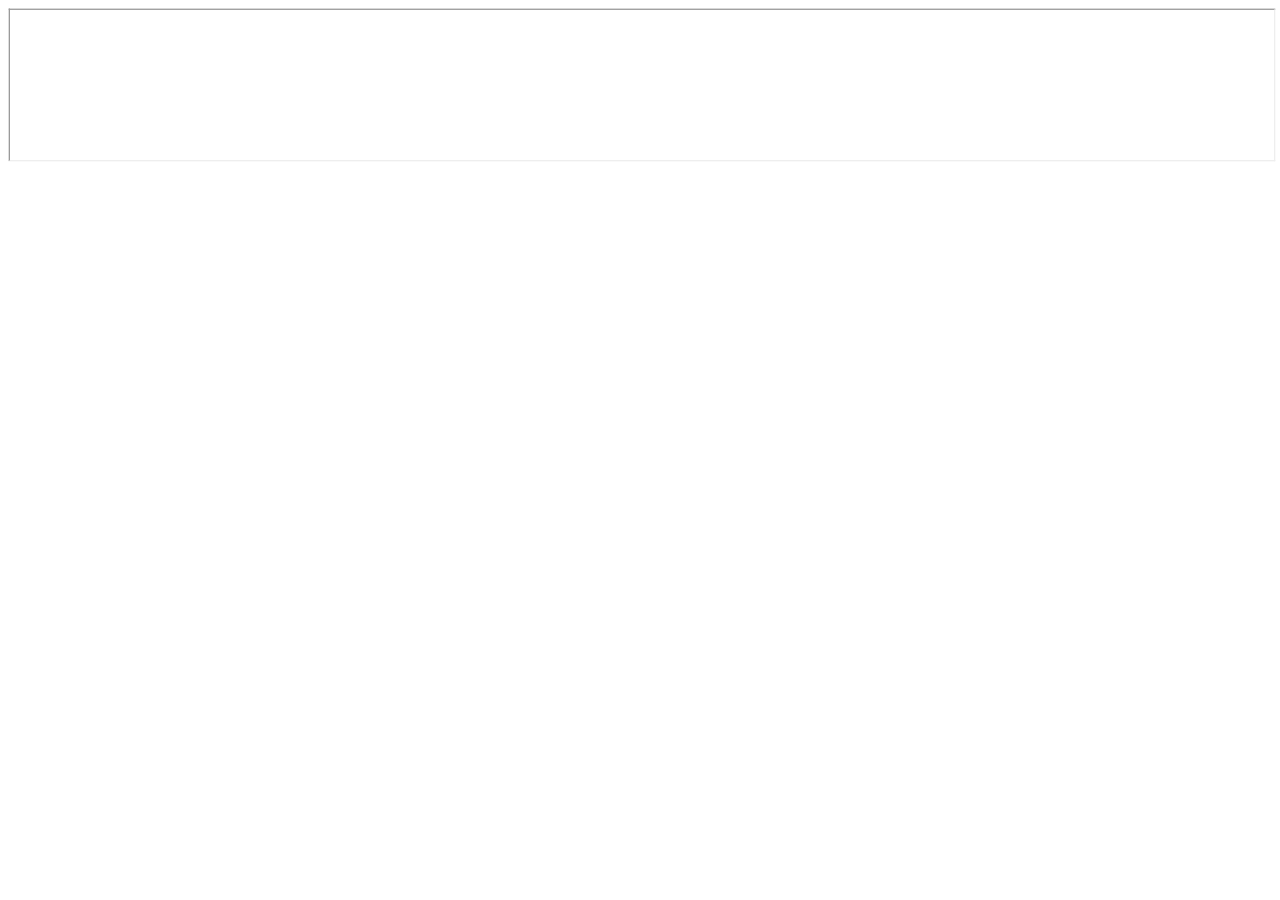
==== commit 5d478af5: "Update index.html" ====
--- a/index.html
+++ b/index.html
@@ -44,18 +44,7 @@
             var demo_view = true;
 
             var constr_terms = $.parseJSON('{"ln-dweeks":["\u0432\u043e\u0441\u043a\u0440\u0435\u0441\u0435\u043d\u044c\u0435","\u043f\u043e\u043d\u0435\u0434\u0435\u043b\u044c\u043d\u0438\u043a","\u0432\u0442\u043e\u0440\u043d\u0438\u043a","\u0441\u0440\u0435\u0434\u0430","\u0447\u0435\u0442\u0432\u0435\u0440\u0433","\u043f\u044f\u0442\u043d\u0438\u0446\u0430","\u0441\u0443\u0431\u0431\u043e\u0442\u0430"],"ln-dweeks-short":["\u0432\u0441","\u043f\u043d","\u0432\u0442","\u0441\u0440","\u0447\u0442","\u043f\u0442","\u0441\u0431"],"ln-months":["\u042f\u043d\u0432\u0430\u0440\u044c","\u0424\u0435\u0432\u0440\u0430\u043b\u044c","\u041c\u0430\u0440\u0442","\u0410\u043f\u0440\u0435\u043b\u044c","\u041c\u0430\u0439","\u0418\u044e\u043d\u044c","\u0418\u044e\u043b\u044c","\u0410\u0432\u0433\u0443\u0441\u0442","\u0421\u0435\u043d\u0442\u044f\u0431\u0440\u044c","\u041e\u043a\u0442\u044f\u0431\u0440\u044c","\u041d\u043e\u044f\u0431\u0440\u044c","\u0414\u0435\u043a\u0430\u0431\u0440\u044c"],"ln-months-rod":["\u042f\u043d\u0432\u0430\u0440\u044f","\u0424\u0435\u0432\u0440\u0430\u043b\u044f","\u041c\u0430\u0440\u0442\u0430","\u0410\u043f\u0440\u0435\u043b\u044f","\u041c\u0430\u044f","\u0418\u044e\u043d\u044f","\u0418\u044e\u043b\u044f","\u0410\u0432\u0433\u0443\u0441\u0442\u0430","\u0421\u0435\u043d\u0442\u044f\u0431\u0440\u044f","\u041e\u043a\u0442\u044f\u0431\u0440\u044f","\u043d\u043e\u044f\u0431\u0440\u044f","\u0414\u0435\u043a\u0430\u0431\u0440\u044f"],"ln-months-short":["\u042f\u043d\u0432","\u0424\u0435\u0432","\u041c\u0430\u0440\u0442","\u0410\u043f\u0440","\u041c\u0430\u0439","Juin","\u0418\u044e\u043d\u044c","\u0418\u044e\u043b\u044c","\u0421\u0435\u043d","\u041e\u043a\u0442","\u041d\u043e\u044f\u0431","\u0414\u0435\u043a"],"ln-default-and":"\u0438","ln-default-days":"\u0414\u043d\u0435\u0439","ln-default-hours":"\u0427\u0430\u0441\u043e\u0432","ln-default-minutes":"\u041c\u0438\u043d\u0443\u0442","ln-default-seconds":"\u0421\u0435\u043a\u0443\u043d\u0434","ln-default-contact":"\u0421\u0432\u044f\u0437\u0430\u0442\u044c\u0441\u044f","ln-default-confirm":"\u041f\u043e\u0434\u0442\u0432\u0435\u0440\u0434\u0438\u0442\u044c \u043f\u0440\u0438\u0441\u0443\u0442\u0441\u0442\u0432\u0438\u0435","ln-default-confirm-short":"\u041f\u043e\u0434\u0442\u0432\u0435\u0440\u0434\u0438\u0442\u044c","ln-default-route":"\u041a\u0430\u043a \u0434\u043e\u0431\u0440\u0430\u0442\u044c\u0441\u044f","ln-default-name-holder":"\u0418\u043c\u044f \u0438 \u0424\u0430\u043c\u0438\u043b\u0438\u044f","ln-default-name":"\u0412\u0432\u0435\u0434\u0438\u0442\u0435 \u0438\u043c\u044f \u0438 \u0444\u0430\u043c\u0438\u043b\u0438\u044e","ln-default-plusone":"\u0415\u0441\u043b\u0438 \u0412\u044b \u0431\u0443\u0434\u0435\u0442\u0435 \u043d\u0435 \u043e\u0434\u043d\u0438, \u0437\u0430\u043f\u043e\u043b\u043d\u0438\u0442\u0435 \u043f\u043e\u043b\u0435 \u043d\u0438\u0436\u0435, \u043f\u043e\u0436\u0430\u043b\u0443\u0439\u0441\u0442\u0430","ln-default-plusone-holder":"\u0418\u043c\u044f \u0438 \u0424\u0430\u043c\u0438\u043b\u0438\u044f \u0412\u0430\u0448\u0435\u0433\u043e \u0441\u043f\u0443\u0442\u043d\u0438\u043a\u0430\/\u0441\u043f\u0443\u0442\u043d\u0438\u0446\u044b","ln-default-send":"\u041e\u0442\u043f\u0440\u0430\u0432\u0438\u0442\u044c","ln-default-thank":"\u0421\u043f\u0430\u0441\u0438\u0431\u043e","ln-default-foryouranswer":"\u0437\u0430 \u0432\u0430\u0448\u0435 \u0441\u043e\u043e\u0431\u0449\u0435\u043d\u0438\u0435 !","ln-notify-support":"\u0412\u0430\u0448\u0430 \u0441\u043e\u043e\u0431\u0449\u0435\u043d\u0438\u0435 \u043f\u0440\u0438\u043d\u044f\u0442\u043e. \u0421\u043f\u0430\u0441\u0438\u0431\u043e!","ln-notify-image-remove":"\u0423\u0432\u0435\u0440\u0435\u043d\u044b \u0447\u0442\u043e \u0445\u043e\u0442\u0438\u0442\u0435 \u0443\u0434\u0430\u043b\u0438\u0442\u044c \u0438\u0437\u043e\u0431\u0440\u0430\u0436\u0435\u043d\u0438\u0435?","ln-notify-pleasepay-trial":"\u0412\u044b \u043f\u043e\u043b\u044c\u0437\u0443\u0435\u0442\u0435\u0441\u044c \u0431\u0435\u0441\u043f\u043b\u0430\u0442\u043d\u043e\u0439 \u0432\u0435\u0440\u0441\u0438\u0435\u0439 \u043a\u043e\u043d\u0441\u0442\u0440\u0443\u043a\u0442\u043e\u0440\u0430","ln-notify-pleasepay-fail":"\u041e\u0448\u0438\u0431\u043a\u0430 \u043e\u043f\u043b\u0430\u0442\u044b, \u043f\u043e\u043f\u0440\u043e\u0431\u0443\u0439\u0442\u0435 \u0435\u0449\u0435 \u0440\u0430\u0437","ln-notify-pleasepay-domain":"\u0412\u044b\u0431\u0435\u0440\u0438\u0442\u0435 \u0434\u043e\u043c\u0435\u043d \u0434\u043b\u044f \u0441\u0432\u043e\u0435\u0433\u043e \u043f\u0440\u043e\u0435\u043a\u0442\u0430","ln-notify-error":"\u041e\u0448\u0438\u0431\u043a\u0430 \u0437\u0430\u0433\u0440\u0443\u0437\u043a\u0438","ln-notify-unknown-error":"\u041f\u0440\u043e\u0438\u0437\u043e\u0448\u043b\u0430 \u043e\u0448\u0438\u0431\u043a\u0430","ln-notify-photo-error":"\u041a\u0430\u0436\u0435\u0442\u0441\u044f, \u0432\u044b \u0437\u0430\u0431\u044b\u043b\u0438 \u0437\u0430\u0433\u0440\u0443\u0437\u0438\u0442\u044c \u0432\u0441\u0435 \u0444\u043e\u0442\u043e\u0433\u0440\u0430\u0444\u0438\u0438 \u0432 \u0440\u0430\u0437\u0434\u0435\u043b\u0435... \u0418\u0437\u043c\u0435\u043d\u0435\u043d\u0438\u044f \u043d\u0435 \u0441\u043e\u0445\u0440\u0430\u043d\u0435\u043d\u044b","ln-auth-receive-code":"\u041f\u043e\u043b\u0443\u0447\u0438\u0442\u044c \u043a\u043e\u0434","ln-auth-toconstr":"\u041f\u0435\u0440\u0435\u0439\u0442\u0438 \u043a \u0441\u043e\u0437\u0434\u0430\u043d\u0438\u044e \u0441\u0430\u0439\u0442\u0430","ln-auth-fields":"\u0412\u0432\u0435\u0434\u0438\u0442\u0435 \u044d\u043b\u0435\u043a\u0442\u0440\u043e\u043d\u043d\u0443\u044e \u043f\u043e\u0447\u0442\u0443 \u0434\u043b\u044f \u043f\u043e\u043b\u0443\u0447\u0435\u043d\u0438\u044f \u0432\u0440\u0435\u043c\u0435\u043d\u043d\u043e\u0433\u043e \u043a\u043e\u0434\u0430","ln-auth-email-code":"\u0412\u0432\u0435\u0434\u0438\u0442\u0435 \u0432\u0430\u0448 \u0430\u0434\u0440\u0435\u0441 \u044d\u043b\u0435\u043a\u0442\u0440\u043e\u043d\u043d\u043e\u0439 \u043f\u043e\u0447\u0442\u044b, \u0447\u0442\u043e\u0431\u044b \u043f\u043e\u043b\u0443\u0447\u0438\u0442\u044c \u0432\u0440\u0435\u043c\u0435\u043d\u043d\u044b\u0439 \u043a\u043e\u0434","ln-auth-email-sent":"\u041d\u0430 \u0443\u043a\u0430\u0437\u0430\u043d\u043d\u044b\u0439 email \u043e\u0442\u043f\u0440\u0430\u0432\u043b\u0435\u043d \u043a\u043e\u0434 \u0434\u043e\u0441\u0442\u0443\u043f\u0430","ln-auth-email-error":"\u041f\u043e\u043b\u044c\u0437\u043e\u0432\u0430\u0442\u0435\u043b\u044c \u0441 \u0442\u0430\u043a\u043e\u0439 \u043f\u043e\u0447\u0442\u043e\u0439 \u043d\u0435 \u0437\u0430\u0440\u0435\u0433\u0438\u0441\u0442\u0440\u0438\u0440\u043e\u0432\u0430\u043d","ln-auth-back":"\u0412\u0435\u0440\u043d\u0443\u0442\u044c\u0441\u044f","ln-button-pay":"\u041e\u043f\u043b\u0430\u0442\u0438\u0442\u044c \u0441\u0430\u0439\u0442","ln-button-pay-short":"\u041e\u043f\u043b\u0430\u0442\u0438\u0442\u044c","ln-button-publish":"\u041e\u043f\u0443\u0431\u043b\u0438\u043a\u043e\u0432\u0430\u0442\u044c","ln-notify-intro":"\u041f\u0440\u0438\u0432\u0435\u0442\u0441\u0442\u0432\u0438\u0435 \u0432\u044b\u0431\u0440\u0430\u043d\u043e \u0438 \u043d\u0430\u0441\u0442\u0440\u043e\u0435\u043d\u043e.\\n\\n \u0414\u043b\u044f \u043f\u0440\u043e\u0441\u043c\u043e\u0442\u0440\u0430 \u043d\u0430\u0436\u043c\u0438\u0442\u0435 \u00ab\u0434\u0435\u043c\u043e-\u0432\u0435\u0440\u0441\u0438\u044f\u00bb","ln-notify-publish":"\u041e\u0431\u0440\u0430\u0449\u0430\u0435\u043c \u0432\u0430\u0448\u0435 \u0432\u043d\u0438\u043c\u0430\u043d\u0438\u0435:\\n \u0412\u044b\u0431\u043e\u0440 \u0434\u0440\u0443\u0433\u043e\u0433\u043e \u0434\u0438\u0437\u0430\u0439\u043d\u0430 \u0441\u0430\u0439\u0442\u0430 \u0438 \u0438\u0437\u043c\u0435\u043d\u0435\u043d\u0438\u0435 \u043f\u0435\u0440\u0441\u043e\u043d\u0430\u043b\u044c\u043d\u043e\u0433\u043e \u0434\u043e\u043c\u0435\u043d\u0430 \u0431\u0443\u0434\u0435\u0442 \u043d\u0435\u0432\u043e\u0437\u043c\u043e\u0436\u043d\u043e!\\n\u0412\u0430\u0448 \u0441\u0430\u0439\u0442 \u0431\u0443\u0434\u0435\u0442 \u0441\u043e\u0445\u0440\u0430\u043d\u0435\u043d \u0438 \u0434\u043e\u0441\u0442\u0443\u043f\u0435\u043d \u0434\u043b\u044f \u0440\u0435\u0434\u0430\u043a\u0442\u0438\u0440\u043e\u0432\u0430\u043d\u0438\u044f \u0432 \u0432\u0430\u0448\u0435\u043c \u043b\u0438\u0447\u043d\u043e\u043c \u043a\u0430\u0431\u0438\u043d\u0435\u0442\u0435. \u0412\u044b \u043f\u043e\u043b\u0443\u0447\u0438\u0442\u0435 \u0441\u0441\u044b\u043b\u043a\u0443 \u043d\u0430 \u043d\u0435\u0433\u043e \u0438 QR \u043a\u043e\u0434 \u0434\u043b\u044f \u043e\u0442\u043f\u0440\u0430\u0432\u043a\u0438 \u0434\u0440\u0443\u0437\u044c\u044f\u043c \u0438 \u0431\u043b\u0438\u0437\u043a\u0438\u043c. \\n\u0412\u044b \u0443\u0432\u0435\u0440\u0435\u043d\u044b, \u0447\u0442\u043e \u0445\u043e\u0442\u0438\u0442\u0435 \u043e\u043f\u0443\u0431\u043b\u0438\u043a\u043e\u0432\u0430\u0442\u044c \u0441\u0430\u0439\u0442?","ln-notify-music-remove":"\u0423\u0432\u0435\u0440\u0435\u043d\u044b \u0447\u0442\u043e \u0445\u043e\u0442\u0438\u0442\u0435 \u0443\u0434\u0430\u043b\u0438\u0442\u044c \u0437\u0430\u0433\u0440\u0443\u0436\u0435\u043d\u043d\u0443\u044e \u043c\u0443\u0437\u044b\u043a\u0443?","ln-notify-music-removed":"\u041c\u0443\u0437\u044b\u043a\u0430 \u0443\u0434\u0430\u043b\u0435\u043d\u0430","ln-music-uploading":"\u0417\u0430\u0433\u0440\u0443\u0437\u043a\u0430","ln-music-upload-success":"\u0417\u0430\u0433\u0440\u0443\u0436\u0435\u043d\u043e. \u041e\u0431\u0440\u0430\u0431\u043e\u0442\u043a\u0430","ln-notify-upload-success":"\u0424\u0430\u0439\u043b \u0443\u0441\u043f\u0435\u0448\u043d\u043e \u0437\u0430\u0433\u0440\u0443\u0436\u0435\u043d","ln-button-choose-text":"\u0412\u044b\u0431\u0440\u0430\u0442\u044c \u0432\u0430\u0440\u0438\u0430\u043d\u0442\u044b \u0442\u0435\u043a\u0441\u0442\u0430","ln-button-replace-image":"\u0417\u0430\u043c\u0435\u043d\u0438\u0442\u044c \u0444\u043e\u0442\u043e.","ln-questionnaire-companion":"\u0412\u043e\u043f\u0440\u043e\u0441 \u043e \u0441\u043f\u0443\u0442\u043d\u0438\u043a\u0435(-\u0446\u0435)","ln-questionnaire-survey":"\u041e\u043f\u0440\u043e\u0441","ln-questionnaire-add-drink":"\u0414\u043e\u0431\u0430\u0432\u0438\u0442\u044c \u043d\u0430\u043f\u0438\u0442\u043e\u043a \u0438\u043b\u0438 \u0431\u043b\u044e\u0434\u043e","ln-questionnaire-add-choice":"\u0414\u043e\u0431\u0430\u0432\u0438\u0442\u044c \u0432\u0430\u0440\u0438\u0430\u043d\u0442 \u043e\u0442\u0432\u0435\u0442\u0430","ln-questionnaire-age":"\u0412\u043e\u043f\u0440\u043e\u0441 \u043e \u0432\u043e\u0437\u0440\u0430\u0441\u0442\u0435","ln-questionnaire-drink":"\u041d\u0430\u043f\u0438\u0442\u043e\u043a \u0438\u043b\u0438 \u0431\u043b\u044e\u0434\u043e","ln-questionnaire-drink-holder":"\u041d\u0430\u0437\u0432\u0430\u043d\u0438\u0435 \u043d\u0430\u043f\u0438\u0442\u043a\u0430 \u0438\u043b\u0438 \u0431\u043b\u044e\u0434\u0430","ln-questionnaire-answer":"\u041e\u0442\u0432\u0435\u0442","ln-questionnaire-answer-add":"\u0414\u043e\u0431\u0430\u0432\u0438\u0442\u044c \u043e\u0442\u0432\u0435\u0442","ln-questionnaire-question":"\u0422\u0435\u043a\u0441\u0442 \u0432\u043e\u043f\u0440\u043e\u0441\u0430","ln-questionnaire-question-holder":"\u0412\u043e\u043f\u0440\u043e\u0441","ln-questionnaire-response-choice":"\u0412\u0430\u0440\u0438\u0430\u043d\u0442 \u043e\u0442\u0432\u0435\u0442\u0430","ln-questionnaire-preferences":"\u0412\u0430\u0448\u0438 \u043f\u0440\u0435\u0434\u043f\u043e\u0447\u0442\u0435\u043d\u0438\u044f","ln-questionnaire-question-type":"\u0422\u0438\u043f \u0432\u043e\u043f\u0440\u043e\u0441\u0430","ln-questionnaire-question-type-1":"\u0421 \u0432\u0430\u0440\u0438\u0430\u043d\u0442\u0430\u043c\u0438","ln-questionnaire-question-type-2":"\u041e\u0442\u0432\u0435\u0442 \u0442\u0435\u043a\u0441\u0442\u043e\u043c","ln-questionnaire-your":"\u0412\u0430\u0448 \u043e\u0442\u0432\u0435\u0442","ln-wishes-wish":"\u041f\u043e\u0436\u0435\u043b\u0430\u043d\u0438\u0435","ln-label-contact":"\u041a\u043d\u043e\u043f\u043a\u0430 \u00ab\u0421\u0432\u044f\u0437\u0430\u0442\u044c\u0441\u044f\u00bb","ln-select-dont-show-string":"\u041d\u0435 \u043f\u043e\u043a\u0430\u0437\u044b\u0432\u0430\u0442\u044c","ln-label-messenger-data":"\u0414\u0430\u043d\u043d\u044b\u0435 \u0434\u043b\u044f \u043c\u0435\u0441\u0441\u0435\u043d\u0434\u0436\u0435\u0440\u0430","ln-timing-label-time":"\u0412\u0440\u0435\u043c\u044f","ln-timing-label-event":"\u0421\u043e\u0431\u044b\u0442\u0438\u0435","ln-timing-description-label":"\u0422\u0430\u0439\u043c\u0438\u043d\u0433 \u043e\u043f\u0438\u0441\u0430\u043d\u0438\u0435","ln-filter-show-all":"\u041f\u043e\u043a\u0430\u0437\u0430\u0442\u044c \u0432\u0441\u0435","ln-filter-hide":"\u0421\u043a\u0440\u044b\u0442\u044c","ln-payments-template-more":"\u0414\u043e\u043f\u043b\u0430\u0442\u0430 \u0437\u0430 \u0432\u044b\u0431\u0440\u0430\u043d\u043d\u044b\u0439 \u0448\u0430\u0431\u043b\u043e\u043d:","ln-payments-template":"\u0421\u0442\u043e\u0438\u043c\u043e\u0441\u0442\u044c \u0432\u044b\u0431\u0440\u0430\u043d\u043d\u043e\u0433\u043e \u0448\u0430\u0431\u043b\u043e\u043d\u0430:","ln-domain-available":"\u0441\u0432\u043e\u0431\u043e\u0434\u0435\u043d","ln-domain-not-available":"\u0437\u0430\u043d\u044f\u0442","ln-domain-checking":"\u041f\u0440\u043e\u0432\u0435\u0440\u043a\u0430...","ln-domain-minimum":"\u041c\u0438\u043d\u0438\u043c\u0443\u043c 2 \u0441\u0438\u043c\u0432\u043e\u043b\u0430","ln-domain-label":"\u0423\u043d\u0438\u043a\u0430\u043b\u044c\u043d\u044b\u0439 \u0434\u043e\u043c\u0435\u043d","ln-domain-text":"\u041b\u0435\u0433\u043a\u043e \u043f\u043e\u0434\u0431\u0435\u0440\u0438\u0442\u0435 \u0434\u043e\u043c\u0435\u043d \u0434\u043b\u044f \u0432\u0430\u0448\u0435\u0433\u043e \u0441\u0430\u0439\u0442\u0430! \u041f\u0440\u043e\u0441\u0442\u043e \u0432\u0432\u0435\u0434\u0438\u0442\u0435 \u043d\u0430\u0437\u0432\u0430\u043d\u0438\u0435, \u0438 \u043c\u044b \u043f\u0440\u043e\u0432\u0435\u0440\u0438\u043c \u0435\u0433\u043e \u0434\u043e\u0441\u0442\u0443\u043f\u043d\u043e\u0441\u0442\u044c","ln-video-label":"\u0412\u0438\u0434\u0435\u043e","ln-video-remove":"\u0422\u043e\u0447\u043d\u043e \u0443\u0434\u0430\u043b\u044f\u0435\u043c?","ln-video-file-limit":"\u0420\u0430\u0437\u043c\u0435\u0440 \u0444\u0430\u0439\u043b\u0430 \u043d\u0435 \u0434\u043e\u043b\u0436\u0435\u043d \u043f\u0440\u0435\u0432\u044b\u0448\u0430\u0442\u044c 30 MB","ln-video-uploading":"\u0417\u0430\u0433\u0440\u0443\u0437\u043a\u0430","ln-video-upload-success":"\u0417\u0430\u0433\u0440\u0443\u0436\u0435\u043d\u043e. \u041e\u0431\u0440\u0430\u0431\u043e\u0442\u043a\u0430","ln-video-file-exists":"\u0424\u0430\u0439\u043b \u0437\u0430\u0433\u0440\u0443\u0436\u0435\u043d","ln-image-replace":"\u0417\u0430\u043c\u0435\u043d\u0438\u0442\u044c \u0444\u043e\u0442\u043e","ln-image-add":"\u0414\u043e\u0431\u0430\u0432\u0438\u0442\u044c \u0444\u043e\u0442\u043e","ln-examples-select":"\u0412\u044b\u0431\u0440\u0430\u0442\u044c \u0432\u0430\u0440\u0438\u0430\u043d\u0442\u044b \u0442\u0435\u043a\u0441\u0442\u0430","ln-own-add":"\u0414\u043e\u0431\u0430\u0432\u0438\u0442\u044c \u0431\u043b\u043e\u043a","ln-own-not-set":"\u041d\u0435 \u0443\u0441\u0442\u0430\u043d\u0430\u0432\u043b\u0438\u0432\u0430\u0442\u044c","ln-own-label":"\u041f\u0435\u0440\u0441\u043e\u043d\u0430\u043b\u044c\u043d\u044b\u0439 \u0431\u043b\u043e\u043a","ln-own-description":"\u0412\u044b\u0431\u0435\u0440\u0438\u0442\u0435, \u043f\u043e\u0441\u043b\u0435 \u043a\u0430\u043a\u043e\u0433\u043e \u0431\u043b\u043e\u043a\u0430 \u0432\u044b \u0445\u043e\u0442\u0438\u0442\u0435 \u0434\u043e\u0431\u0430\u0432\u0438\u0442\u044c \u043f\u0435\u0440\u0441\u043e\u043d\u0430\u043b\u044c\u043d\u044b\u0439 \u0431\u043b\u043e\u043a, \u0434\u043e\u0431\u0430\u0432\u044c\u0442\u0435 \u0437\u0430\u0433\u043e\u043b\u043e\u0432\u043e\u043a, \u0442\u0435\u043a\u0441\u0442, \u0444\u043e\u0442\u043e\u0433\u0440\u0430\u0444\u0438\u0438 \u0438\u043b\u0438 \u0432\u0438\u0434\u0435\u043e.\\n\\n\u0412\u0430\u043c \u043d\u0435\u043e\u0431\u044f\u0437\u0430\u0442\u0435\u043b\u044c\u043d\u043e \u0434\u043e\u0431\u0430\u0432\u043b\u044f\u0442\u044c \u0432\u0441\u0435 \u044d\u043b\u0435\u043c\u0435\u043d\u0442\u044b - \u043d\u0430 \u0441\u0430\u0439\u0442\u0435 \u043e\u0442\u043e\u0431\u0440\u0430\u0437\u044f\u0442\u0441\u044f \u0438\u043c\u0435\u043d\u043d\u043e \u0442\u0435, \u0447\u0442\u043e \u0432\u044b \u0437\u0430\u043f\u043e\u043b\u043d\u0438\u043b\u0438 \u0438 \u0441\u043e\u0445\u0440\u0430\u043d\u0438\u043b\u0438.","ln-own-title":"\u0417\u0430\u0433\u043e\u043b\u043e\u0432\u043e\u043a","ln-own-text":"\u0422\u0435\u043a\u0441\u0442","ln-own-background":"\u0426\u0432\u0435\u0442 \u0444\u043e\u043d\u0430","ln-own-text-color":"\u0426\u0432\u0435\u0442 \u0442\u0435\u043a\u0441\u0442\u0430","ln-own-button-label":"\u041a\u043d\u043e\u043f\u043a\u0430","ln-own-button-text":"\u0422\u0435\u043a\u0441\u0442 \u043a\u043d\u043e\u043f\u043a\u0438","ln-own-image-sizes":["\u0412\u0435\u0440\u0442\u0438\u043a\u0430\u043b\u044c\u043d\u043e\u0435 \u0444\u043e\u0442\u043e","\u041a\u0432\u0430\u0434\u0440\u0430\u0442\u043d\u043e\u0435 \u0444\u043e\u0442\u043e","\u0413\u043e\u0440\u0438\u0437\u043e\u043d\u0442\u0430\u043b\u044c\u043d\u043e\u0435 \u0444\u043e\u0442\u043e","\u0424\u043e\u0442\u043e \u0432 2 \u043a\u043e\u043b\u043e\u043d\u043a\u0438","\u0421\u043b\u0430\u0439\u0434\u0435\u0440","\u0412\u0438\u0434\u0435\u043e","3 \u0444\u043e\u0442\u043e"],"ln-icons-library":"\u0411\u0438\u0431\u043b\u0438\u043e\u0442\u0435\u043a\u0430 \u0438\u043a\u043e\u043d\u043e\u043a","ln-trial-expired":"\u0423 \u0432\u0430\u0441 \u0437\u0430\u043a\u043e\u043d\u0447\u0438\u043b\u0438\u0441\u044c \u0441\u043e\u0445\u0440\u0430\u043d\u0435\u043d\u0438\u044f","ln-trial-left":"\u0423 \u0432\u0430\u0441 \u043e\u0441\u0442\u0430\u043b\u043e\u0441\u044c \u0441\u043e\u0445\u0440\u0430\u043d\u0435\u043d\u0438\u0439","ln-birthday-date":"\u0417\u0430\u043f\u043e\u043b\u043d\u0438\u0442\u0435 \u0434\u0430\u0442\u0443 \u0440\u043e\u0436\u0434\u0435\u043d\u0438\u044f"}');
-            <form action="https://formspree.io/f/xlgpvqag" method="POST">
-          <label>
-            Your email:
-            <input type="email" name="email">
-         </label>
-         <label>
-            Your message:
-            <textarea name="message"></textarea>
-         </label>
-         <!-- your other form fields go here -->
-         <button type="submit">Send</button>
-        </form>
+    
             let ajax_url = 'sitemaker/ajax_alpha.php';
             var loader = 'sitemaker/tloader.php';
         </script>
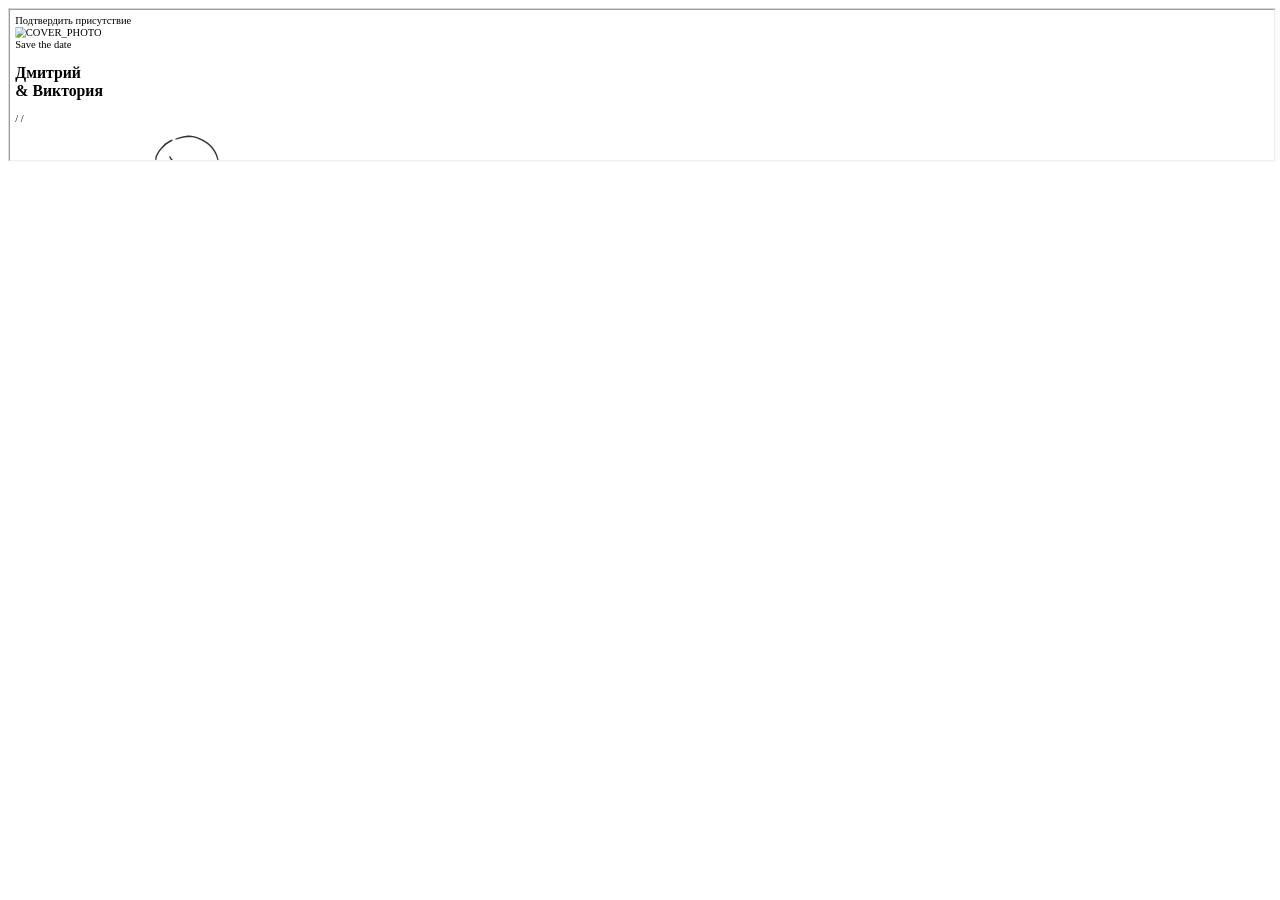
==== commit fb176610: "Update index.html" ====
--- a/index.html
+++ b/index.html
@@ -44,9 +44,7 @@
             var demo_view = true;
 
             var constr_terms = $.parseJSON('{"ln-dweeks":["\u0432\u043e\u0441\u043a\u0440\u0435\u0441\u0435\u043d\u044c\u0435","\u043f\u043e\u043d\u0435\u0434\u0435\u043b\u044c\u043d\u0438\u043a","\u0432\u0442\u043e\u0440\u043d\u0438\u043a","\u0441\u0440\u0435\u0434\u0430","\u0447\u0435\u0442\u0432\u0435\u0440\u0433","\u043f\u044f\u0442\u043d\u0438\u0446\u0430","\u0441\u0443\u0431\u0431\u043e\u0442\u0430"],"ln-dweeks-short":["\u0432\u0441","\u043f\u043d","\u0432\u0442","\u0441\u0440","\u0447\u0442","\u043f\u0442","\u0441\u0431"],"ln-months":["\u042f\u043d\u0432\u0430\u0440\u044c","\u0424\u0435\u0432\u0440\u0430\u043b\u044c","\u041c\u0430\u0440\u0442","\u0410\u043f\u0440\u0435\u043b\u044c","\u041c\u0430\u0439","\u0418\u044e\u043d\u044c","\u0418\u044e\u043b\u044c","\u0410\u0432\u0433\u0443\u0441\u0442","\u0421\u0435\u043d\u0442\u044f\u0431\u0440\u044c","\u041e\u043a\u0442\u044f\u0431\u0440\u044c","\u041d\u043e\u044f\u0431\u0440\u044c","\u0414\u0435\u043a\u0430\u0431\u0440\u044c"],"ln-months-rod":["\u042f\u043d\u0432\u0430\u0440\u044f","\u0424\u0435\u0432\u0440\u0430\u043b\u044f","\u041c\u0430\u0440\u0442\u0430","\u0410\u043f\u0440\u0435\u043b\u044f","\u041c\u0430\u044f","\u0418\u044e\u043d\u044f","\u0418\u044e\u043b\u044f","\u0410\u0432\u0433\u0443\u0441\u0442\u0430","\u0421\u0435\u043d\u0442\u044f\u0431\u0440\u044f","\u041e\u043a\u0442\u044f\u0431\u0440\u044f","\u043d\u043e\u044f\u0431\u0440\u044f","\u0414\u0435\u043a\u0430\u0431\u0440\u044f"],"ln-months-short":["\u042f\u043d\u0432","\u0424\u0435\u0432","\u041c\u0430\u0440\u0442","\u0410\u043f\u0440","\u041c\u0430\u0439","Juin","\u0418\u044e\u043d\u044c","\u0418\u044e\u043b\u044c","\u0421\u0435\u043d","\u041e\u043a\u0442","\u041d\u043e\u044f\u0431","\u0414\u0435\u043a"],"ln-default-and":"\u0438","ln-default-days":"\u0414\u043d\u0435\u0439","ln-default-hours":"\u0427\u0430\u0441\u043e\u0432","ln-default-minutes":"\u041c\u0438\u043d\u0443\u0442","ln-default-seconds":"\u0421\u0435\u043a\u0443\u043d\u0434","ln-default-contact":"\u0421\u0432\u044f\u0437\u0430\u0442\u044c\u0441\u044f","ln-default-confirm":"\u041f\u043e\u0434\u0442\u0432\u0435\u0440\u0434\u0438\u0442\u044c \u043f\u0440\u0438\u0441\u0443\u0442\u0441\u0442\u0432\u0438\u0435","ln-default-confirm-short":"\u041f\u043e\u0434\u0442\u0432\u0435\u0440\u0434\u0438\u0442\u044c","ln-default-route":"\u041a\u0430\u043a \u0434\u043e\u0431\u0440\u0430\u0442\u044c\u0441\u044f","ln-default-name-holder":"\u0418\u043c\u044f \u0438 \u0424\u0430\u043c\u0438\u043b\u0438\u044f","ln-default-name":"\u0412\u0432\u0435\u0434\u0438\u0442\u0435 \u0438\u043c\u044f \u0438 \u0444\u0430\u043c\u0438\u043b\u0438\u044e","ln-default-plusone":"\u0415\u0441\u043b\u0438 \u0412\u044b \u0431\u0443\u0434\u0435\u0442\u0435 \u043d\u0435 \u043e\u0434\u043d\u0438, \u0437\u0430\u043f\u043e\u043b\u043d\u0438\u0442\u0435 \u043f\u043e\u043b\u0435 \u043d\u0438\u0436\u0435, \u043f\u043e\u0436\u0430\u043b\u0443\u0439\u0441\u0442\u0430","ln-default-plusone-holder":"\u0418\u043c\u044f \u0438 \u0424\u0430\u043c\u0438\u043b\u0438\u044f \u0412\u0430\u0448\u0435\u0433\u043e \u0441\u043f\u0443\u0442\u043d\u0438\u043a\u0430\/\u0441\u043f\u0443\u0442\u043d\u0438\u0446\u044b","ln-default-send":"\u041e\u0442\u043f\u0440\u0430\u0432\u0438\u0442\u044c","ln-default-thank":"\u0421\u043f\u0430\u0441\u0438\u0431\u043e","ln-default-foryouranswer":"\u0437\u0430 \u0432\u0430\u0448\u0435 \u0441\u043e\u043e\u0431\u0449\u0435\u043d\u0438\u0435 !","ln-notify-support":"\u0412\u0430\u0448\u0430 \u0441\u043e\u043e\u0431\u0449\u0435\u043d\u0438\u0435 \u043f\u0440\u0438\u043d\u044f\u0442\u043e. \u0421\u043f\u0430\u0441\u0438\u0431\u043e!","ln-notify-image-remove":"\u0423\u0432\u0435\u0440\u0435\u043d\u044b \u0447\u0442\u043e \u0445\u043e\u0442\u0438\u0442\u0435 \u0443\u0434\u0430\u043b\u0438\u0442\u044c \u0438\u0437\u043e\u0431\u0440\u0430\u0436\u0435\u043d\u0438\u0435?","ln-notify-pleasepay-trial":"\u0412\u044b \u043f\u043e\u043b\u044c\u0437\u0443\u0435\u0442\u0435\u0441\u044c \u0431\u0435\u0441\u043f\u043b\u0430\u0442\u043d\u043e\u0439 \u0432\u0435\u0440\u0441\u0438\u0435\u0439 \u043a\u043e\u043d\u0441\u0442\u0440\u0443\u043a\u0442\u043e\u0440\u0430","ln-notify-pleasepay-fail":"\u041e\u0448\u0438\u0431\u043a\u0430 \u043e\u043f\u043b\u0430\u0442\u044b, \u043f\u043e\u043f\u0440\u043e\u0431\u0443\u0439\u0442\u0435 \u0435\u0449\u0435 \u0440\u0430\u0437","ln-notify-pleasepay-domain":"\u0412\u044b\u0431\u0435\u0440\u0438\u0442\u0435 \u0434\u043e\u043c\u0435\u043d \u0434\u043b\u044f \u0441\u0432\u043e\u0435\u0433\u043e \u043f\u0440\u043e\u0435\u043a\u0442\u0430","ln-notify-error":"\u041e\u0448\u0438\u0431\u043a\u0430 \u0437\u0430\u0433\u0440\u0443\u0437\u043a\u0438","ln-notify-unknown-error":"\u041f\u0440\u043e\u0438\u0437\u043e\u0448\u043b\u0430 \u043e\u0448\u0438\u0431\u043a\u0430","ln-notify-photo-error":"\u041a\u0430\u0436\u0435\u0442\u0441\u044f, \u0432\u044b \u0437\u0430\u0431\u044b\u043b\u0438 \u0437\u0430\u0433\u0440\u0443\u0437\u0438\u0442\u044c \u0432\u0441\u0435 \u0444\u043e\u0442\u043e\u0433\u0440\u0430\u0444\u0438\u0438 \u0432 \u0440\u0430\u0437\u0434\u0435\u043b\u0435... \u0418\u0437\u043c\u0435\u043d\u0435\u043d\u0438\u044f \u043d\u0435 \u0441\u043e\u0445\u0440\u0430\u043d\u0435\u043d\u044b","ln-auth-receive-code":"\u041f\u043e\u043b\u0443\u0447\u0438\u0442\u044c \u043a\u043e\u0434","ln-auth-toconstr":"\u041f\u0435\u0440\u0435\u0439\u0442\u0438 \u043a \u0441\u043e\u0437\u0434\u0430\u043d\u0438\u044e \u0441\u0430\u0439\u0442\u0430","ln-auth-fields":"\u0412\u0432\u0435\u0434\u0438\u0442\u0435 \u044d\u043b\u0435\u043a\u0442\u0440\u043e\u043d\u043d\u0443\u044e \u043f\u043e\u0447\u0442\u0443 \u0434\u043b\u044f \u043f\u043e\u043b\u0443\u0447\u0435\u043d\u0438\u044f \u0432\u0440\u0435\u043c\u0435\u043d\u043d\u043e\u0433\u043e \u043a\u043e\u0434\u0430","ln-auth-email-code":"\u0412\u0432\u0435\u0434\u0438\u0442\u0435 \u0432\u0430\u0448 \u0430\u0434\u0440\u0435\u0441 \u044d\u043b\u0435\u043a\u0442\u0440\u043e\u043d\u043d\u043e\u0439 \u043f\u043e\u0447\u0442\u044b, \u0447\u0442\u043e\u0431\u044b \u043f\u043e\u043b\u0443\u0447\u0438\u0442\u044c \u0432\u0440\u0435\u043c\u0435\u043d\u043d\u044b\u0439 \u043a\u043e\u0434","ln-auth-email-sent":"\u041d\u0430 \u0443\u043a\u0430\u0437\u0430\u043d\u043d\u044b\u0439 email \u043e\u0442\u043f\u0440\u0430\u0432\u043b\u0435\u043d \u043a\u043e\u0434 \u0434\u043e\u0441\u0442\u0443\u043f\u0430","ln-auth-email-error":"\u041f\u043e\u043b\u044c\u0437\u043e\u0432\u0430\u0442\u0435\u043b\u044c \u0441 \u0442\u0430\u043a\u043e\u0439 \u043f\u043e\u0447\u0442\u043e\u0439 \u043d\u0435 \u0437\u0430\u0440\u0435\u0433\u0438\u0441\u0442\u0440\u0438\u0440\u043e\u0432\u0430\u043d","ln-auth-back":"\u0412\u0435\u0440\u043d\u0443\u0442\u044c\u0441\u044f","ln-button-pay":"\u041e\u043f\u043b\u0430\u0442\u0438\u0442\u044c \u0441\u0430\u0439\u0442","ln-button-pay-short":"\u041e\u043f\u043b\u0430\u0442\u0438\u0442\u044c","ln-button-publish":"\u041e\u043f\u0443\u0431\u043b\u0438\u043a\u043e\u0432\u0430\u0442\u044c","ln-notify-intro":"\u041f\u0440\u0438\u0432\u0435\u0442\u0441\u0442\u0432\u0438\u0435 \u0432\u044b\u0431\u0440\u0430\u043d\u043e \u0438 \u043d\u0430\u0441\u0442\u0440\u043e\u0435\u043d\u043e.\\n\\n \u0414\u043b\u044f \u043f\u0440\u043e\u0441\u043c\u043e\u0442\u0440\u0430 \u043d\u0430\u0436\u043c\u0438\u0442\u0435 \u00ab\u0434\u0435\u043c\u043e-\u0432\u0435\u0440\u0441\u0438\u044f\u00bb","ln-notify-publish":"\u041e\u0431\u0440\u0430\u0449\u0430\u0435\u043c \u0432\u0430\u0448\u0435 \u0432\u043d\u0438\u043c\u0430\u043d\u0438\u0435:\\n \u0412\u044b\u0431\u043e\u0440 \u0434\u0440\u0443\u0433\u043e\u0433\u043e \u0434\u0438\u0437\u0430\u0439\u043d\u0430 \u0441\u0430\u0439\u0442\u0430 \u0438 \u0438\u0437\u043c\u0435\u043d\u0435\u043d\u0438\u0435 \u043f\u0435\u0440\u0441\u043e\u043d\u0430\u043b\u044c\u043d\u043e\u0433\u043e \u0434\u043e\u043c\u0435\u043d\u0430 \u0431\u0443\u0434\u0435\u0442 \u043d\u0435\u0432\u043e\u0437\u043c\u043e\u0436\u043d\u043e!\\n\u0412\u0430\u0448 \u0441\u0430\u0439\u0442 \u0431\u0443\u0434\u0435\u0442 \u0441\u043e\u0445\u0440\u0430\u043d\u0435\u043d \u0438 \u0434\u043e\u0441\u0442\u0443\u043f\u0435\u043d \u0434\u043b\u044f \u0440\u0435\u0434\u0430\u043a\u0442\u0438\u0440\u043e\u0432\u0430\u043d\u0438\u044f \u0432 \u0432\u0430\u0448\u0435\u043c \u043b\u0438\u0447\u043d\u043e\u043c \u043a\u0430\u0431\u0438\u043d\u0435\u0442\u0435. \u0412\u044b \u043f\u043e\u043b\u0443\u0447\u0438\u0442\u0435 \u0441\u0441\u044b\u043b\u043a\u0443 \u043d\u0430 \u043d\u0435\u0433\u043e \u0438 QR \u043a\u043e\u0434 \u0434\u043b\u044f \u043e\u0442\u043f\u0440\u0430\u0432\u043a\u0438 \u0434\u0440\u0443\u0437\u044c\u044f\u043c \u0438 \u0431\u043b\u0438\u0437\u043a\u0438\u043c. \\n\u0412\u044b \u0443\u0432\u0435\u0440\u0435\u043d\u044b, \u0447\u0442\u043e \u0445\u043e\u0442\u0438\u0442\u0435 \u043e\u043f\u0443\u0431\u043b\u0438\u043a\u043e\u0432\u0430\u0442\u044c \u0441\u0430\u0439\u0442?","ln-notify-music-remove":"\u0423\u0432\u0435\u0440\u0435\u043d\u044b \u0447\u0442\u043e \u0445\u043e\u0442\u0438\u0442\u0435 \u0443\u0434\u0430\u043b\u0438\u0442\u044c \u0437\u0430\u0433\u0440\u0443\u0436\u0435\u043d\u043d\u0443\u044e \u043c\u0443\u0437\u044b\u043a\u0443?","ln-notify-music-removed":"\u041c\u0443\u0437\u044b\u043a\u0430 \u0443\u0434\u0430\u043b\u0435\u043d\u0430","ln-music-uploading":"\u0417\u0430\u0433\u0440\u0443\u0437\u043a\u0430","ln-music-upload-success":"\u0417\u0430\u0433\u0440\u0443\u0436\u0435\u043d\u043e. \u041e\u0431\u0440\u0430\u0431\u043e\u0442\u043a\u0430","ln-notify-upload-success":"\u0424\u0430\u0439\u043b \u0443\u0441\u043f\u0435\u0448\u043d\u043e \u0437\u0430\u0433\u0440\u0443\u0436\u0435\u043d","ln-button-choose-text":"\u0412\u044b\u0431\u0440\u0430\u0442\u044c \u0432\u0430\u0440\u0438\u0430\u043d\u0442\u044b \u0442\u0435\u043a\u0441\u0442\u0430","ln-button-replace-image":"\u0417\u0430\u043c\u0435\u043d\u0438\u0442\u044c \u0444\u043e\u0442\u043e.","ln-questionnaire-companion":"\u0412\u043e\u043f\u0440\u043e\u0441 \u043e \u0441\u043f\u0443\u0442\u043d\u0438\u043a\u0435(-\u0446\u0435)","ln-questionnaire-survey":"\u041e\u043f\u0440\u043e\u0441","ln-questionnaire-add-drink":"\u0414\u043e\u0431\u0430\u0432\u0438\u0442\u044c \u043d\u0430\u043f\u0438\u0442\u043e\u043a \u0438\u043b\u0438 \u0431\u043b\u044e\u0434\u043e","ln-questionnaire-add-choice":"\u0414\u043e\u0431\u0430\u0432\u0438\u0442\u044c \u0432\u0430\u0440\u0438\u0430\u043d\u0442 \u043e\u0442\u0432\u0435\u0442\u0430","ln-questionnaire-age":"\u0412\u043e\u043f\u0440\u043e\u0441 \u043e \u0432\u043e\u0437\u0440\u0430\u0441\u0442\u0435","ln-questionnaire-drink":"\u041d\u0430\u043f\u0438\u0442\u043e\u043a \u0438\u043b\u0438 \u0431\u043b\u044e\u0434\u043e","ln-questionnaire-drink-holder":"\u041d\u0430\u0437\u0432\u0430\u043d\u0438\u0435 \u043d\u0430\u043f\u0438\u0442\u043a\u0430 \u0438\u043b\u0438 \u0431\u043b\u044e\u0434\u0430","ln-questionnaire-answer":"\u041e\u0442\u0432\u0435\u0442","ln-questionnaire-answer-add":"\u0414\u043e\u0431\u0430\u0432\u0438\u0442\u044c \u043e\u0442\u0432\u0435\u0442","ln-questionnaire-question":"\u0422\u0435\u043a\u0441\u0442 \u0432\u043e\u043f\u0440\u043e\u0441\u0430","ln-questionnaire-question-holder":"\u0412\u043e\u043f\u0440\u043e\u0441","ln-questionnaire-response-choice":"\u0412\u0430\u0440\u0438\u0430\u043d\u0442 \u043e\u0442\u0432\u0435\u0442\u0430","ln-questionnaire-preferences":"\u0412\u0430\u0448\u0438 \u043f\u0440\u0435\u0434\u043f\u043e\u0447\u0442\u0435\u043d\u0438\u044f","ln-questionnaire-question-type":"\u0422\u0438\u043f \u0432\u043e\u043f\u0440\u043e\u0441\u0430","ln-questionnaire-question-type-1":"\u0421 \u0432\u0430\u0440\u0438\u0430\u043d\u0442\u0430\u043c\u0438","ln-questionnaire-question-type-2":"\u041e\u0442\u0432\u0435\u0442 \u0442\u0435\u043a\u0441\u0442\u043e\u043c","ln-questionnaire-your":"\u0412\u0430\u0448 \u043e\u0442\u0432\u0435\u0442","ln-wishes-wish":"\u041f\u043e\u0436\u0435\u043b\u0430\u043d\u0438\u0435","ln-label-contact":"\u041a\u043d\u043e\u043f\u043a\u0430 \u00ab\u0421\u0432\u044f\u0437\u0430\u0442\u044c\u0441\u044f\u00bb","ln-select-dont-show-string":"\u041d\u0435 \u043f\u043e\u043a\u0430\u0437\u044b\u0432\u0430\u0442\u044c","ln-label-messenger-data":"\u0414\u0430\u043d\u043d\u044b\u0435 \u0434\u043b\u044f \u043c\u0435\u0441\u0441\u0435\u043d\u0434\u0436\u0435\u0440\u0430","ln-timing-label-time":"\u0412\u0440\u0435\u043c\u044f","ln-timing-label-event":"\u0421\u043e\u0431\u044b\u0442\u0438\u0435","ln-timing-description-label":"\u0422\u0430\u0439\u043c\u0438\u043d\u0433 \u043e\u043f\u0438\u0441\u0430\u043d\u0438\u0435","ln-filter-show-all":"\u041f\u043e\u043a\u0430\u0437\u0430\u0442\u044c \u0432\u0441\u0435","ln-filter-hide":"\u0421\u043a\u0440\u044b\u0442\u044c","ln-payments-template-more":"\u0414\u043e\u043f\u043b\u0430\u0442\u0430 \u0437\u0430 \u0432\u044b\u0431\u0440\u0430\u043d\u043d\u044b\u0439 \u0448\u0430\u0431\u043b\u043e\u043d:","ln-payments-template":"\u0421\u0442\u043e\u0438\u043c\u043e\u0441\u0442\u044c \u0432\u044b\u0431\u0440\u0430\u043d\u043d\u043e\u0433\u043e \u0448\u0430\u0431\u043b\u043e\u043d\u0430:","ln-domain-available":"\u0441\u0432\u043e\u0431\u043e\u0434\u0435\u043d","ln-domain-not-available":"\u0437\u0430\u043d\u044f\u0442","ln-domain-checking":"\u041f\u0440\u043e\u0432\u0435\u0440\u043a\u0430...","ln-domain-minimum":"\u041c\u0438\u043d\u0438\u043c\u0443\u043c 2 \u0441\u0438\u043c\u0432\u043e\u043b\u0430","ln-domain-label":"\u0423\u043d\u0438\u043a\u0430\u043b\u044c\u043d\u044b\u0439 \u0434\u043e\u043c\u0435\u043d","ln-domain-text":"\u041b\u0435\u0433\u043a\u043e \u043f\u043e\u0434\u0431\u0435\u0440\u0438\u0442\u0435 \u0434\u043e\u043c\u0435\u043d \u0434\u043b\u044f \u0432\u0430\u0448\u0435\u0433\u043e \u0441\u0430\u0439\u0442\u0430! \u041f\u0440\u043e\u0441\u0442\u043e \u0432\u0432\u0435\u0434\u0438\u0442\u0435 \u043d\u0430\u0437\u0432\u0430\u043d\u0438\u0435, \u0438 \u043c\u044b \u043f\u0440\u043e\u0432\u0435\u0440\u0438\u043c \u0435\u0433\u043e \u0434\u043e\u0441\u0442\u0443\u043f\u043d\u043e\u0441\u0442\u044c","ln-video-label":"\u0412\u0438\u0434\u0435\u043e","ln-video-remove":"\u0422\u043e\u0447\u043d\u043e \u0443\u0434\u0430\u043b\u044f\u0435\u043c?","ln-video-file-limit":"\u0420\u0430\u0437\u043c\u0435\u0440 \u0444\u0430\u0439\u043b\u0430 \u043d\u0435 \u0434\u043e\u043b\u0436\u0435\u043d \u043f\u0440\u0435\u0432\u044b\u0448\u0430\u0442\u044c 30 MB","ln-video-uploading":"\u0417\u0430\u0433\u0440\u0443\u0437\u043a\u0430","ln-video-upload-success":"\u0417\u0430\u0433\u0440\u0443\u0436\u0435\u043d\u043e. \u041e\u0431\u0440\u0430\u0431\u043e\u0442\u043a\u0430","ln-video-file-exists":"\u0424\u0430\u0439\u043b \u0437\u0430\u0433\u0440\u0443\u0436\u0435\u043d","ln-image-replace":"\u0417\u0430\u043c\u0435\u043d\u0438\u0442\u044c \u0444\u043e\u0442\u043e","ln-image-add":"\u0414\u043e\u0431\u0430\u0432\u0438\u0442\u044c \u0444\u043e\u0442\u043e","ln-examples-select":"\u0412\u044b\u0431\u0440\u0430\u0442\u044c \u0432\u0430\u0440\u0438\u0430\u043d\u0442\u044b \u0442\u0435\u043a\u0441\u0442\u0430","ln-own-add":"\u0414\u043e\u0431\u0430\u0432\u0438\u0442\u044c \u0431\u043b\u043e\u043a","ln-own-not-set":"\u041d\u0435 \u0443\u0441\u0442\u0430\u043d\u0430\u0432\u043b\u0438\u0432\u0430\u0442\u044c","ln-own-label":"\u041f\u0435\u0440\u0441\u043e\u043d\u0430\u043b\u044c\u043d\u044b\u0439 \u0431\u043b\u043e\u043a","ln-own-description":"\u0412\u044b\u0431\u0435\u0440\u0438\u0442\u0435, \u043f\u043e\u0441\u043b\u0435 \u043a\u0430\u043a\u043e\u0433\u043e \u0431\u043b\u043e\u043a\u0430 \u0432\u044b \u0445\u043e\u0442\u0438\u0442\u0435 \u0434\u043e\u0431\u0430\u0432\u0438\u0442\u044c \u043f\u0435\u0440\u0441\u043e\u043d\u0430\u043b\u044c\u043d\u044b\u0439 \u0431\u043b\u043e\u043a, \u0434\u043e\u0431\u0430\u0432\u044c\u0442\u0435 \u0437\u0430\u0433\u043e\u043b\u043e\u0432\u043e\u043a, \u0442\u0435\u043a\u0441\u0442, \u0444\u043e\u0442\u043e\u0433\u0440\u0430\u0444\u0438\u0438 \u0438\u043b\u0438 \u0432\u0438\u0434\u0435\u043e.\\n\\n\u0412\u0430\u043c \u043d\u0435\u043e\u0431\u044f\u0437\u0430\u0442\u0435\u043b\u044c\u043d\u043e \u0434\u043e\u0431\u0430\u0432\u043b\u044f\u0442\u044c \u0432\u0441\u0435 \u044d\u043b\u0435\u043c\u0435\u043d\u0442\u044b - \u043d\u0430 \u0441\u0430\u0439\u0442\u0435 \u043e\u0442\u043e\u0431\u0440\u0430\u0437\u044f\u0442\u0441\u044f \u0438\u043c\u0435\u043d\u043d\u043e \u0442\u0435, \u0447\u0442\u043e \u0432\u044b \u0437\u0430\u043f\u043e\u043b\u043d\u0438\u043b\u0438 \u0438 \u0441\u043e\u0445\u0440\u0430\u043d\u0438\u043b\u0438.","ln-own-title":"\u0417\u0430\u0433\u043e\u043b\u043e\u0432\u043e\u043a","ln-own-text":"\u0422\u0435\u043a\u0441\u0442","ln-own-background":"\u0426\u0432\u0435\u0442 \u0444\u043e\u043d\u0430","ln-own-text-color":"\u0426\u0432\u0435\u0442 \u0442\u0435\u043a\u0441\u0442\u0430","ln-own-button-label":"\u041a\u043d\u043e\u043f\u043a\u0430","ln-own-button-text":"\u0422\u0435\u043a\u0441\u0442 \u043a\u043d\u043e\u043f\u043a\u0438","ln-own-image-sizes":["\u0412\u0435\u0440\u0442\u0438\u043a\u0430\u043b\u044c\u043d\u043e\u0435 \u0444\u043e\u0442\u043e","\u041a\u0432\u0430\u0434\u0440\u0430\u0442\u043d\u043e\u0435 \u0444\u043e\u0442\u043e","\u0413\u043e\u0440\u0438\u0437\u043e\u043d\u0442\u0430\u043b\u044c\u043d\u043e\u0435 \u0444\u043e\u0442\u043e","\u0424\u043e\u0442\u043e \u0432 2 \u043a\u043e\u043b\u043e\u043d\u043a\u0438","\u0421\u043b\u0430\u0439\u0434\u0435\u0440","\u0412\u0438\u0434\u0435\u043e","3 \u0444\u043e\u0442\u043e"],"ln-icons-library":"\u0411\u0438\u0431\u043b\u0438\u043e\u0442\u0435\u043a\u0430 \u0438\u043a\u043e\u043d\u043e\u043a","ln-trial-expired":"\u0423 \u0432\u0430\u0441 \u0437\u0430\u043a\u043e\u043d\u0447\u0438\u043b\u0438\u0441\u044c \u0441\u043e\u0445\u0440\u0430\u043d\u0435\u043d\u0438\u044f","ln-trial-left":"\u0423 \u0432\u0430\u0441 \u043e\u0441\u0442\u0430\u043b\u043e\u0441\u044c \u0441\u043e\u0445\u0440\u0430\u043d\u0435\u043d\u0438\u0439","ln-birthday-date":"\u0417\u0430\u043f\u043e\u043b\u043d\u0438\u0442\u0435 \u0434\u0430\u0442\u0443 \u0440\u043e\u0436\u0434\u0435\u043d\u0438\u044f"}');
-    
-            let ajax_url = 'sitemaker/ajax_alpha.php';
-            var loader = 'sitemaker/tloader.php';
+            var loader = 'sitemaker/tloader.html';
         </script>
         <script src="sitemaker/js/viewer.js"></script>
     </body>
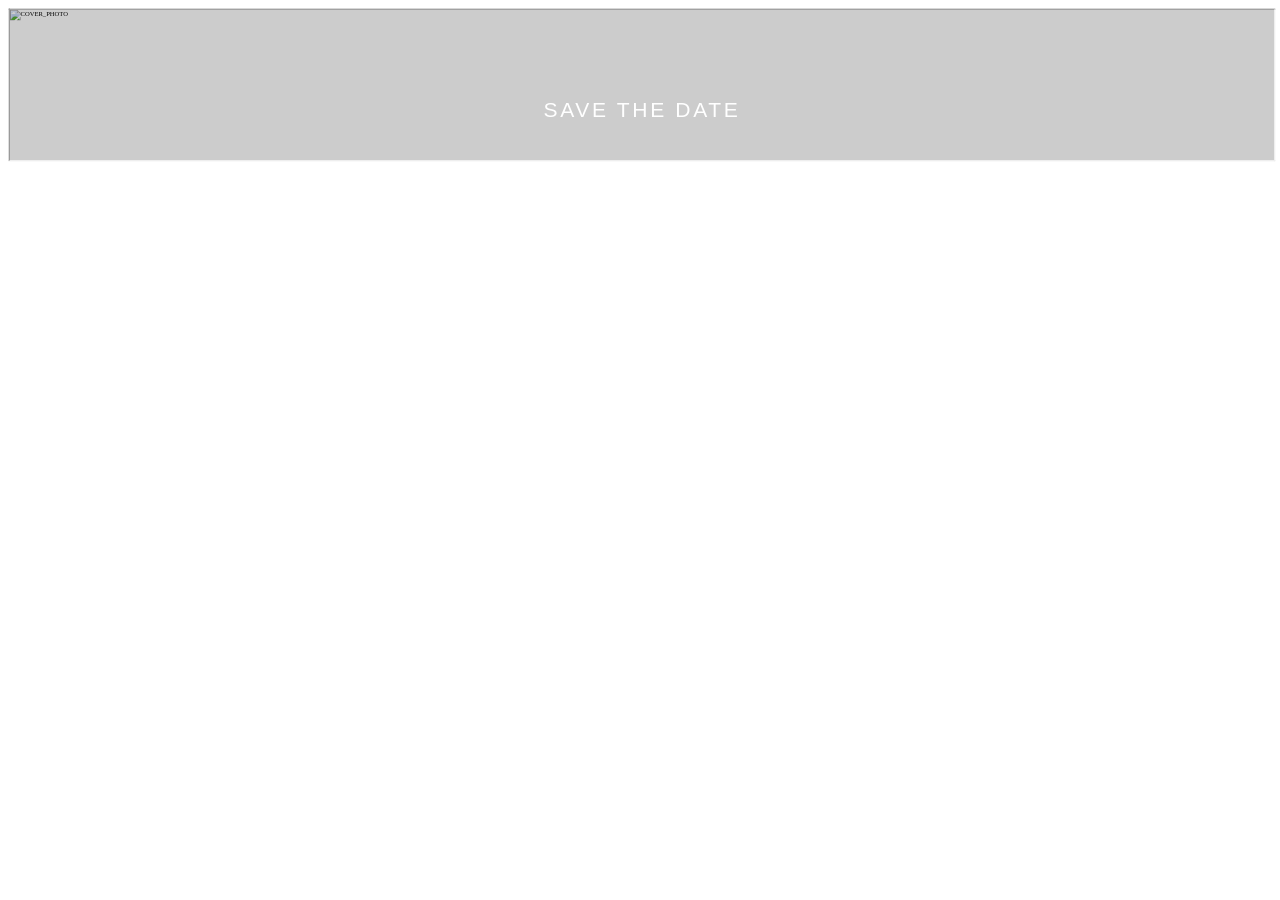
==== commit f2596cf2: "Update index.html" ====
--- a/index.html
+++ b/index.html
@@ -6,12 +6,13 @@
         <meta http-equiv="X-UA-Compatible" content="ie=edge">
         <meta name="color-scheme" content="only light">
         <meta name="supported-color-schemes" content="light">
-        <title>Приглашение на свадьбу</title>
-        <meta name="description" content="❤️ Артём и Дарья | 30.08.2024 - WedWed">
-        <meta property="og:title" name="og:title" content="Приглашение на свадьбу"/>
+        <link rel="icon" type="image/ico" href="favicon.ico" />
+        <title>Максим и Полина</title>
+        <meta name="description" content="❤️ Максим и Полина | 07.06.2026">
+        <meta property="og:title" name="og:title" content="Максим и Полинау"/>
         <meta property="og:url" content="https://wedwed.ru/">
         <meta property="og:type" content="website">
-        <meta property="og:description" content="❤️ Артём и Дарья | 30.08.2024 - WedWed">
+        <meta property="og:description" content="❤️ Максим и Полина | 07.06.2026">
         <meta name="robots" content="noindex, nofollow"/>
         <link rel="stylesheet" href="sitemaker/css/viewer.min.css">
         <script src="sitemaker/js/jquery-3.6.0.js" type="text/javascript"></script>
@@ -30,11 +31,10 @@
         </div>
         <script>
             var project = "387c1c0c3ac9904864309311a86933d6";
-            var d_groom = "Артём";
-            var d_bride = "Дарья";
-            var d_mdate = "30.08.2024";
+            var d_groom = "Максим";
+            var d_bride = "Полина";
+            var d_mdate = "07.06.2026";
 
-            var d_bdate = "18.08.2024";
             var d_alco = "0";
             var d_sput = "0";
             var d_palette = "1";
@@ -44,7 +44,6 @@
             var demo_view = true;
 
             var constr_terms = $.parseJSON('{"ln-dweeks":["\u0432\u043e\u0441\u043a\u0440\u0435\u0441\u0435\u043d\u044c\u0435","\u043f\u043e\u043d\u0435\u0434\u0435\u043b\u044c\u043d\u0438\u043a","\u0432\u0442\u043e\u0440\u043d\u0438\u043a","\u0441\u0440\u0435\u0434\u0430","\u0447\u0435\u0442\u0432\u0435\u0440\u0433","\u043f\u044f\u0442\u043d\u0438\u0446\u0430","\u0441\u0443\u0431\u0431\u043e\u0442\u0430"],"ln-dweeks-short":["\u0432\u0441","\u043f\u043d","\u0432\u0442","\u0441\u0440","\u0447\u0442","\u043f\u0442","\u0441\u0431"],"ln-months":["\u042f\u043d\u0432\u0430\u0440\u044c","\u0424\u0435\u0432\u0440\u0430\u043b\u044c","\u041c\u0430\u0440\u0442","\u0410\u043f\u0440\u0435\u043b\u044c","\u041c\u0430\u0439","\u0418\u044e\u043d\u044c","\u0418\u044e\u043b\u044c","\u0410\u0432\u0433\u0443\u0441\u0442","\u0421\u0435\u043d\u0442\u044f\u0431\u0440\u044c","\u041e\u043a\u0442\u044f\u0431\u0440\u044c","\u041d\u043e\u044f\u0431\u0440\u044c","\u0414\u0435\u043a\u0430\u0431\u0440\u044c"],"ln-months-rod":["\u042f\u043d\u0432\u0430\u0440\u044f","\u0424\u0435\u0432\u0440\u0430\u043b\u044f","\u041c\u0430\u0440\u0442\u0430","\u0410\u043f\u0440\u0435\u043b\u044f","\u041c\u0430\u044f","\u0418\u044e\u043d\u044f","\u0418\u044e\u043b\u044f","\u0410\u0432\u0433\u0443\u0441\u0442\u0430","\u0421\u0435\u043d\u0442\u044f\u0431\u0440\u044f","\u041e\u043a\u0442\u044f\u0431\u0440\u044f","\u043d\u043e\u044f\u0431\u0440\u044f","\u0414\u0435\u043a\u0430\u0431\u0440\u044f"],"ln-months-short":["\u042f\u043d\u0432","\u0424\u0435\u0432","\u041c\u0430\u0440\u0442","\u0410\u043f\u0440","\u041c\u0430\u0439","Juin","\u0418\u044e\u043d\u044c","\u0418\u044e\u043b\u044c","\u0421\u0435\u043d","\u041e\u043a\u0442","\u041d\u043e\u044f\u0431","\u0414\u0435\u043a"],"ln-default-and":"\u0438","ln-default-days":"\u0414\u043d\u0435\u0439","ln-default-hours":"\u0427\u0430\u0441\u043e\u0432","ln-default-minutes":"\u041c\u0438\u043d\u0443\u0442","ln-default-seconds":"\u0421\u0435\u043a\u0443\u043d\u0434","ln-default-contact":"\u0421\u0432\u044f\u0437\u0430\u0442\u044c\u0441\u044f","ln-default-confirm":"\u041f\u043e\u0434\u0442\u0432\u0435\u0440\u0434\u0438\u0442\u044c \u043f\u0440\u0438\u0441\u0443\u0442\u0441\u0442\u0432\u0438\u0435","ln-default-confirm-short":"\u041f\u043e\u0434\u0442\u0432\u0435\u0440\u0434\u0438\u0442\u044c","ln-default-route":"\u041a\u0430\u043a \u0434\u043e\u0431\u0440\u0430\u0442\u044c\u0441\u044f","ln-default-name-holder":"\u0418\u043c\u044f \u0438 \u0424\u0430\u043c\u0438\u043b\u0438\u044f","ln-default-name":"\u0412\u0432\u0435\u0434\u0438\u0442\u0435 \u0438\u043c\u044f \u0438 \u0444\u0430\u043c\u0438\u043b\u0438\u044e","ln-default-plusone":"\u0415\u0441\u043b\u0438 \u0412\u044b \u0431\u0443\u0434\u0435\u0442\u0435 \u043d\u0435 \u043e\u0434\u043d\u0438, \u0437\u0430\u043f\u043e\u043b\u043d\u0438\u0442\u0435 \u043f\u043e\u043b\u0435 \u043d\u0438\u0436\u0435, \u043f\u043e\u0436\u0430\u043b\u0443\u0439\u0441\u0442\u0430","ln-default-plusone-holder":"\u0418\u043c\u044f \u0438 \u0424\u0430\u043c\u0438\u043b\u0438\u044f \u0412\u0430\u0448\u0435\u0433\u043e \u0441\u043f\u0443\u0442\u043d\u0438\u043a\u0430\/\u0441\u043f\u0443\u0442\u043d\u0438\u0446\u044b","ln-default-send":"\u041e\u0442\u043f\u0440\u0430\u0432\u0438\u0442\u044c","ln-default-thank":"\u0421\u043f\u0430\u0441\u0438\u0431\u043e","ln-default-foryouranswer":"\u0437\u0430 \u0432\u0430\u0448\u0435 \u0441\u043e\u043e\u0431\u0449\u0435\u043d\u0438\u0435 !","ln-notify-support":"\u0412\u0430\u0448\u0430 \u0441\u043e\u043e\u0431\u0449\u0435\u043d\u0438\u0435 \u043f\u0440\u0438\u043d\u044f\u0442\u043e. \u0421\u043f\u0430\u0441\u0438\u0431\u043e!","ln-notify-image-remove":"\u0423\u0432\u0435\u0440\u0435\u043d\u044b \u0447\u0442\u043e \u0445\u043e\u0442\u0438\u0442\u0435 \u0443\u0434\u0430\u043b\u0438\u0442\u044c \u0438\u0437\u043e\u0431\u0440\u0430\u0436\u0435\u043d\u0438\u0435?","ln-notify-pleasepay-trial":"\u0412\u044b \u043f\u043e\u043b\u044c\u0437\u0443\u0435\u0442\u0435\u0441\u044c \u0431\u0435\u0441\u043f\u043b\u0430\u0442\u043d\u043e\u0439 \u0432\u0435\u0440\u0441\u0438\u0435\u0439 \u043a\u043e\u043d\u0441\u0442\u0440\u0443\u043a\u0442\u043e\u0440\u0430","ln-notify-pleasepay-fail":"\u041e\u0448\u0438\u0431\u043a\u0430 \u043e\u043f\u043b\u0430\u0442\u044b, \u043f\u043e\u043f\u0440\u043e\u0431\u0443\u0439\u0442\u0435 \u0435\u0449\u0435 \u0440\u0430\u0437","ln-notify-pleasepay-domain":"\u0412\u044b\u0431\u0435\u0440\u0438\u0442\u0435 \u0434\u043e\u043c\u0435\u043d \u0434\u043b\u044f \u0441\u0432\u043e\u0435\u0433\u043e \u043f\u0440\u043e\u0435\u043a\u0442\u0430","ln-notify-error":"\u041e\u0448\u0438\u0431\u043a\u0430 \u0437\u0430\u0433\u0440\u0443\u0437\u043a\u0438","ln-notify-unknown-error":"\u041f\u0440\u043e\u0438\u0437\u043e\u0448\u043b\u0430 \u043e\u0448\u0438\u0431\u043a\u0430","ln-notify-photo-error":"\u041a\u0430\u0436\u0435\u0442\u0441\u044f, \u0432\u044b \u0437\u0430\u0431\u044b\u043b\u0438 \u0437\u0430\u0433\u0440\u0443\u0437\u0438\u0442\u044c \u0432\u0441\u0435 \u0444\u043e\u0442\u043e\u0433\u0440\u0430\u0444\u0438\u0438 \u0432 \u0440\u0430\u0437\u0434\u0435\u043b\u0435... \u0418\u0437\u043c\u0435\u043d\u0435\u043d\u0438\u044f \u043d\u0435 \u0441\u043e\u0445\u0440\u0430\u043d\u0435\u043d\u044b","ln-auth-receive-code":"\u041f\u043e\u043b\u0443\u0447\u0438\u0442\u044c \u043a\u043e\u0434","ln-auth-toconstr":"\u041f\u0435\u0440\u0435\u0439\u0442\u0438 \u043a \u0441\u043e\u0437\u0434\u0430\u043d\u0438\u044e \u0441\u0430\u0439\u0442\u0430","ln-auth-fields":"\u0412\u0432\u0435\u0434\u0438\u0442\u0435 \u044d\u043b\u0435\u043a\u0442\u0440\u043e\u043d\u043d\u0443\u044e \u043f\u043e\u0447\u0442\u0443 \u0434\u043b\u044f \u043f\u043e\u043b\u0443\u0447\u0435\u043d\u0438\u044f \u0432\u0440\u0435\u043c\u0435\u043d\u043d\u043e\u0433\u043e \u043a\u043e\u0434\u0430","ln-auth-email-code":"\u0412\u0432\u0435\u0434\u0438\u0442\u0435 \u0432\u0430\u0448 \u0430\u0434\u0440\u0435\u0441 \u044d\u043b\u0435\u043a\u0442\u0440\u043e\u043d\u043d\u043e\u0439 \u043f\u043e\u0447\u0442\u044b, \u0447\u0442\u043e\u0431\u044b \u043f\u043e\u043b\u0443\u0447\u0438\u0442\u044c \u0432\u0440\u0435\u043c\u0435\u043d\u043d\u044b\u0439 \u043a\u043e\u0434","ln-auth-email-sent":"\u041d\u0430 \u0443\u043a\u0430\u0437\u0430\u043d\u043d\u044b\u0439 email \u043e\u0442\u043f\u0440\u0430\u0432\u043b\u0435\u043d \u043a\u043e\u0434 \u0434\u043e\u0441\u0442\u0443\u043f\u0430","ln-auth-email-error":"\u041f\u043e\u043b\u044c\u0437\u043e\u0432\u0430\u0442\u0435\u043b\u044c \u0441 \u0442\u0430\u043a\u043e\u0439 \u043f\u043e\u0447\u0442\u043e\u0439 \u043d\u0435 \u0437\u0430\u0440\u0435\u0433\u0438\u0441\u0442\u0440\u0438\u0440\u043e\u0432\u0430\u043d","ln-auth-back":"\u0412\u0435\u0440\u043d\u0443\u0442\u044c\u0441\u044f","ln-button-pay":"\u041e\u043f\u043b\u0430\u0442\u0438\u0442\u044c \u0441\u0430\u0439\u0442","ln-button-pay-short":"\u041e\u043f\u043b\u0430\u0442\u0438\u0442\u044c","ln-button-publish":"\u041e\u043f\u0443\u0431\u043b\u0438\u043a\u043e\u0432\u0430\u0442\u044c","ln-notify-intro":"\u041f\u0440\u0438\u0432\u0435\u0442\u0441\u0442\u0432\u0438\u0435 \u0432\u044b\u0431\u0440\u0430\u043d\u043e \u0438 \u043d\u0430\u0441\u0442\u0440\u043e\u0435\u043d\u043e.\\n\\n \u0414\u043b\u044f \u043f\u0440\u043e\u0441\u043c\u043e\u0442\u0440\u0430 \u043d\u0430\u0436\u043c\u0438\u0442\u0435 \u00ab\u0434\u0435\u043c\u043e-\u0432\u0435\u0440\u0441\u0438\u044f\u00bb","ln-notify-publish":"\u041e\u0431\u0440\u0430\u0449\u0430\u0435\u043c \u0432\u0430\u0448\u0435 \u0432\u043d\u0438\u043c\u0430\u043d\u0438\u0435:\\n \u0412\u044b\u0431\u043e\u0440 \u0434\u0440\u0443\u0433\u043e\u0433\u043e \u0434\u0438\u0437\u0430\u0439\u043d\u0430 \u0441\u0430\u0439\u0442\u0430 \u0438 \u0438\u0437\u043c\u0435\u043d\u0435\u043d\u0438\u0435 \u043f\u0435\u0440\u0441\u043e\u043d\u0430\u043b\u044c\u043d\u043e\u0433\u043e \u0434\u043e\u043c\u0435\u043d\u0430 \u0431\u0443\u0434\u0435\u0442 \u043d\u0435\u0432\u043e\u0437\u043c\u043e\u0436\u043d\u043e!\\n\u0412\u0430\u0448 \u0441\u0430\u0439\u0442 \u0431\u0443\u0434\u0435\u0442 \u0441\u043e\u0445\u0440\u0430\u043d\u0435\u043d \u0438 \u0434\u043e\u0441\u0442\u0443\u043f\u0435\u043d \u0434\u043b\u044f \u0440\u0435\u0434\u0430\u043a\u0442\u0438\u0440\u043e\u0432\u0430\u043d\u0438\u044f \u0432 \u0432\u0430\u0448\u0435\u043c \u043b\u0438\u0447\u043d\u043e\u043c \u043a\u0430\u0431\u0438\u043d\u0435\u0442\u0435. \u0412\u044b \u043f\u043e\u043b\u0443\u0447\u0438\u0442\u0435 \u0441\u0441\u044b\u043b\u043a\u0443 \u043d\u0430 \u043d\u0435\u0433\u043e \u0438 QR \u043a\u043e\u0434 \u0434\u043b\u044f \u043e\u0442\u043f\u0440\u0430\u0432\u043a\u0438 \u0434\u0440\u0443\u0437\u044c\u044f\u043c \u0438 \u0431\u043b\u0438\u0437\u043a\u0438\u043c. \\n\u0412\u044b \u0443\u0432\u0435\u0440\u0435\u043d\u044b, \u0447\u0442\u043e \u0445\u043e\u0442\u0438\u0442\u0435 \u043e\u043f\u0443\u0431\u043b\u0438\u043a\u043e\u0432\u0430\u0442\u044c \u0441\u0430\u0439\u0442?","ln-notify-music-remove":"\u0423\u0432\u0435\u0440\u0435\u043d\u044b \u0447\u0442\u043e \u0445\u043e\u0442\u0438\u0442\u0435 \u0443\u0434\u0430\u043b\u0438\u0442\u044c \u0437\u0430\u0433\u0440\u0443\u0436\u0435\u043d\u043d\u0443\u044e \u043c\u0443\u0437\u044b\u043a\u0443?","ln-notify-music-removed":"\u041c\u0443\u0437\u044b\u043a\u0430 \u0443\u0434\u0430\u043b\u0435\u043d\u0430","ln-music-uploading":"\u0417\u0430\u0433\u0440\u0443\u0437\u043a\u0430","ln-music-upload-success":"\u0417\u0430\u0433\u0440\u0443\u0436\u0435\u043d\u043e. \u041e\u0431\u0440\u0430\u0431\u043e\u0442\u043a\u0430","ln-notify-upload-success":"\u0424\u0430\u0439\u043b \u0443\u0441\u043f\u0435\u0448\u043d\u043e \u0437\u0430\u0433\u0440\u0443\u0436\u0435\u043d","ln-button-choose-text":"\u0412\u044b\u0431\u0440\u0430\u0442\u044c \u0432\u0430\u0440\u0438\u0430\u043d\u0442\u044b \u0442\u0435\u043a\u0441\u0442\u0430","ln-button-replace-image":"\u0417\u0430\u043c\u0435\u043d\u0438\u0442\u044c \u0444\u043e\u0442\u043e.","ln-questionnaire-companion":"\u0412\u043e\u043f\u0440\u043e\u0441 \u043e \u0441\u043f\u0443\u0442\u043d\u0438\u043a\u0435(-\u0446\u0435)","ln-questionnaire-survey":"\u041e\u043f\u0440\u043e\u0441","ln-questionnaire-add-drink":"\u0414\u043e\u0431\u0430\u0432\u0438\u0442\u044c \u043d\u0430\u043f\u0438\u0442\u043e\u043a \u0438\u043b\u0438 \u0431\u043b\u044e\u0434\u043e","ln-questionnaire-add-choice":"\u0414\u043e\u0431\u0430\u0432\u0438\u0442\u044c \u0432\u0430\u0440\u0438\u0430\u043d\u0442 \u043e\u0442\u0432\u0435\u0442\u0430","ln-questionnaire-age":"\u0412\u043e\u043f\u0440\u043e\u0441 \u043e \u0432\u043e\u0437\u0440\u0430\u0441\u0442\u0435","ln-questionnaire-drink":"\u041d\u0430\u043f\u0438\u0442\u043e\u043a \u0438\u043b\u0438 \u0431\u043b\u044e\u0434\u043e","ln-questionnaire-drink-holder":"\u041d\u0430\u0437\u0432\u0430\u043d\u0438\u0435 \u043d\u0430\u043f\u0438\u0442\u043a\u0430 \u0438\u043b\u0438 \u0431\u043b\u044e\u0434\u0430","ln-questionnaire-answer":"\u041e\u0442\u0432\u0435\u0442","ln-questionnaire-answer-add":"\u0414\u043e\u0431\u0430\u0432\u0438\u0442\u044c \u043e\u0442\u0432\u0435\u0442","ln-questionnaire-question":"\u0422\u0435\u043a\u0441\u0442 \u0432\u043e\u043f\u0440\u043e\u0441\u0430","ln-questionnaire-question-holder":"\u0412\u043e\u043f\u0440\u043e\u0441","ln-questionnaire-response-choice":"\u0412\u0430\u0440\u0438\u0430\u043d\u0442 \u043e\u0442\u0432\u0435\u0442\u0430","ln-questionnaire-preferences":"\u0412\u0430\u0448\u0438 \u043f\u0440\u0435\u0434\u043f\u043e\u0447\u0442\u0435\u043d\u0438\u044f","ln-questionnaire-question-type":"\u0422\u0438\u043f \u0432\u043e\u043f\u0440\u043e\u0441\u0430","ln-questionnaire-question-type-1":"\u0421 \u0432\u0430\u0440\u0438\u0430\u043d\u0442\u0430\u043c\u0438","ln-questionnaire-question-type-2":"\u041e\u0442\u0432\u0435\u0442 \u0442\u0435\u043a\u0441\u0442\u043e\u043c","ln-questionnaire-your":"\u0412\u0430\u0448 \u043e\u0442\u0432\u0435\u0442","ln-wishes-wish":"\u041f\u043e\u0436\u0435\u043b\u0430\u043d\u0438\u0435","ln-label-contact":"\u041a\u043d\u043e\u043f\u043a\u0430 \u00ab\u0421\u0432\u044f\u0437\u0430\u0442\u044c\u0441\u044f\u00bb","ln-select-dont-show-string":"\u041d\u0435 \u043f\u043e\u043a\u0430\u0437\u044b\u0432\u0430\u0442\u044c","ln-label-messenger-data":"\u0414\u0430\u043d\u043d\u044b\u0435 \u0434\u043b\u044f \u043c\u0435\u0441\u0441\u0435\u043d\u0434\u0436\u0435\u0440\u0430","ln-timing-label-time":"\u0412\u0440\u0435\u043c\u044f","ln-timing-label-event":"\u0421\u043e\u0431\u044b\u0442\u0438\u0435","ln-timing-description-label":"\u0422\u0430\u0439\u043c\u0438\u043d\u0433 \u043e\u043f\u0438\u0441\u0430\u043d\u0438\u0435","ln-filter-show-all":"\u041f\u043e\u043a\u0430\u0437\u0430\u0442\u044c \u0432\u0441\u0435","ln-filter-hide":"\u0421\u043a\u0440\u044b\u0442\u044c","ln-payments-template-more":"\u0414\u043e\u043f\u043b\u0430\u0442\u0430 \u0437\u0430 \u0432\u044b\u0431\u0440\u0430\u043d\u043d\u044b\u0439 \u0448\u0430\u0431\u043b\u043e\u043d:","ln-payments-template":"\u0421\u0442\u043e\u0438\u043c\u043e\u0441\u0442\u044c \u0432\u044b\u0431\u0440\u0430\u043d\u043d\u043e\u0433\u043e \u0448\u0430\u0431\u043b\u043e\u043d\u0430:","ln-domain-available":"\u0441\u0432\u043e\u0431\u043e\u0434\u0435\u043d","ln-domain-not-available":"\u0437\u0430\u043d\u044f\u0442","ln-domain-checking":"\u041f\u0440\u043e\u0432\u0435\u0440\u043a\u0430...","ln-domain-minimum":"\u041c\u0438\u043d\u0438\u043c\u0443\u043c 2 \u0441\u0438\u043c\u0432\u043e\u043b\u0430","ln-domain-label":"\u0423\u043d\u0438\u043a\u0430\u043b\u044c\u043d\u044b\u0439 \u0434\u043e\u043c\u0435\u043d","ln-domain-text":"\u041b\u0435\u0433\u043a\u043e \u043f\u043e\u0434\u0431\u0435\u0440\u0438\u0442\u0435 \u0434\u043e\u043c\u0435\u043d \u0434\u043b\u044f \u0432\u0430\u0448\u0435\u0433\u043e \u0441\u0430\u0439\u0442\u0430! \u041f\u0440\u043e\u0441\u0442\u043e \u0432\u0432\u0435\u0434\u0438\u0442\u0435 \u043d\u0430\u0437\u0432\u0430\u043d\u0438\u0435, \u0438 \u043c\u044b \u043f\u0440\u043e\u0432\u0435\u0440\u0438\u043c \u0435\u0433\u043e \u0434\u043e\u0441\u0442\u0443\u043f\u043d\u043e\u0441\u0442\u044c","ln-video-label":"\u0412\u0438\u0434\u0435\u043e","ln-video-remove":"\u0422\u043e\u0447\u043d\u043e \u0443\u0434\u0430\u043b\u044f\u0435\u043c?","ln-video-file-limit":"\u0420\u0430\u0437\u043c\u0435\u0440 \u0444\u0430\u0439\u043b\u0430 \u043d\u0435 \u0434\u043e\u043b\u0436\u0435\u043d \u043f\u0440\u0435\u0432\u044b\u0448\u0430\u0442\u044c 30 MB","ln-video-uploading":"\u0417\u0430\u0433\u0440\u0443\u0437\u043a\u0430","ln-video-upload-success":"\u0417\u0430\u0433\u0440\u0443\u0436\u0435\u043d\u043e. \u041e\u0431\u0440\u0430\u0431\u043e\u0442\u043a\u0430","ln-video-file-exists":"\u0424\u0430\u0439\u043b \u0437\u0430\u0433\u0440\u0443\u0436\u0435\u043d","ln-image-replace":"\u0417\u0430\u043c\u0435\u043d\u0438\u0442\u044c \u0444\u043e\u0442\u043e","ln-image-add":"\u0414\u043e\u0431\u0430\u0432\u0438\u0442\u044c \u0444\u043e\u0442\u043e","ln-examples-select":"\u0412\u044b\u0431\u0440\u0430\u0442\u044c \u0432\u0430\u0440\u0438\u0430\u043d\u0442\u044b \u0442\u0435\u043a\u0441\u0442\u0430","ln-own-add":"\u0414\u043e\u0431\u0430\u0432\u0438\u0442\u044c \u0431\u043b\u043e\u043a","ln-own-not-set":"\u041d\u0435 \u0443\u0441\u0442\u0430\u043d\u0430\u0432\u043b\u0438\u0432\u0430\u0442\u044c","ln-own-label":"\u041f\u0435\u0440\u0441\u043e\u043d\u0430\u043b\u044c\u043d\u044b\u0439 \u0431\u043b\u043e\u043a","ln-own-description":"\u0412\u044b\u0431\u0435\u0440\u0438\u0442\u0435, \u043f\u043e\u0441\u043b\u0435 \u043a\u0430\u043a\u043e\u0433\u043e \u0431\u043b\u043e\u043a\u0430 \u0432\u044b \u0445\u043e\u0442\u0438\u0442\u0435 \u0434\u043e\u0431\u0430\u0432\u0438\u0442\u044c \u043f\u0435\u0440\u0441\u043e\u043d\u0430\u043b\u044c\u043d\u044b\u0439 \u0431\u043b\u043e\u043a, \u0434\u043e\u0431\u0430\u0432\u044c\u0442\u0435 \u0437\u0430\u0433\u043e\u043b\u043e\u0432\u043e\u043a, \u0442\u0435\u043a\u0441\u0442, \u0444\u043e\u0442\u043e\u0433\u0440\u0430\u0444\u0438\u0438 \u0438\u043b\u0438 \u0432\u0438\u0434\u0435\u043e.\\n\\n\u0412\u0430\u043c \u043d\u0435\u043e\u0431\u044f\u0437\u0430\u0442\u0435\u043b\u044c\u043d\u043e \u0434\u043e\u0431\u0430\u0432\u043b\u044f\u0442\u044c \u0432\u0441\u0435 \u044d\u043b\u0435\u043c\u0435\u043d\u0442\u044b - \u043d\u0430 \u0441\u0430\u0439\u0442\u0435 \u043e\u0442\u043e\u0431\u0440\u0430\u0437\u044f\u0442\u0441\u044f \u0438\u043c\u0435\u043d\u043d\u043e \u0442\u0435, \u0447\u0442\u043e \u0432\u044b \u0437\u0430\u043f\u043e\u043b\u043d\u0438\u043b\u0438 \u0438 \u0441\u043e\u0445\u0440\u0430\u043d\u0438\u043b\u0438.","ln-own-title":"\u0417\u0430\u0433\u043e\u043b\u043e\u0432\u043e\u043a","ln-own-text":"\u0422\u0435\u043a\u0441\u0442","ln-own-background":"\u0426\u0432\u0435\u0442 \u0444\u043e\u043d\u0430","ln-own-text-color":"\u0426\u0432\u0435\u0442 \u0442\u0435\u043a\u0441\u0442\u0430","ln-own-button-label":"\u041a\u043d\u043e\u043f\u043a\u0430","ln-own-button-text":"\u0422\u0435\u043a\u0441\u0442 \u043a\u043d\u043e\u043f\u043a\u0438","ln-own-image-sizes":["\u0412\u0435\u0440\u0442\u0438\u043a\u0430\u043b\u044c\u043d\u043e\u0435 \u0444\u043e\u0442\u043e","\u041a\u0432\u0430\u0434\u0440\u0430\u0442\u043d\u043e\u0435 \u0444\u043e\u0442\u043e","\u0413\u043e\u0440\u0438\u0437\u043e\u043d\u0442\u0430\u043b\u044c\u043d\u043e\u0435 \u0444\u043e\u0442\u043e","\u0424\u043e\u0442\u043e \u0432 2 \u043a\u043e\u043b\u043e\u043d\u043a\u0438","\u0421\u043b\u0430\u0439\u0434\u0435\u0440","\u0412\u0438\u0434\u0435\u043e","3 \u0444\u043e\u0442\u043e"],"ln-icons-library":"\u0411\u0438\u0431\u043b\u0438\u043e\u0442\u0435\u043a\u0430 \u0438\u043a\u043e\u043d\u043e\u043a","ln-trial-expired":"\u0423 \u0432\u0430\u0441 \u0437\u0430\u043a\u043e\u043d\u0447\u0438\u043b\u0438\u0441\u044c \u0441\u043e\u0445\u0440\u0430\u043d\u0435\u043d\u0438\u044f","ln-trial-left":"\u0423 \u0432\u0430\u0441 \u043e\u0441\u0442\u0430\u043b\u043e\u0441\u044c \u0441\u043e\u0445\u0440\u0430\u043d\u0435\u043d\u0438\u0439","ln-birthday-date":"\u0417\u0430\u043f\u043e\u043b\u043d\u0438\u0442\u0435 \u0434\u0430\u0442\u0443 \u0440\u043e\u0436\u0434\u0435\u043d\u0438\u044f"}');
-            var loader = 'sitemaker/tloader.html';
         </script>
         <script src="sitemaker/js/viewer.js"></script>
     </body>
